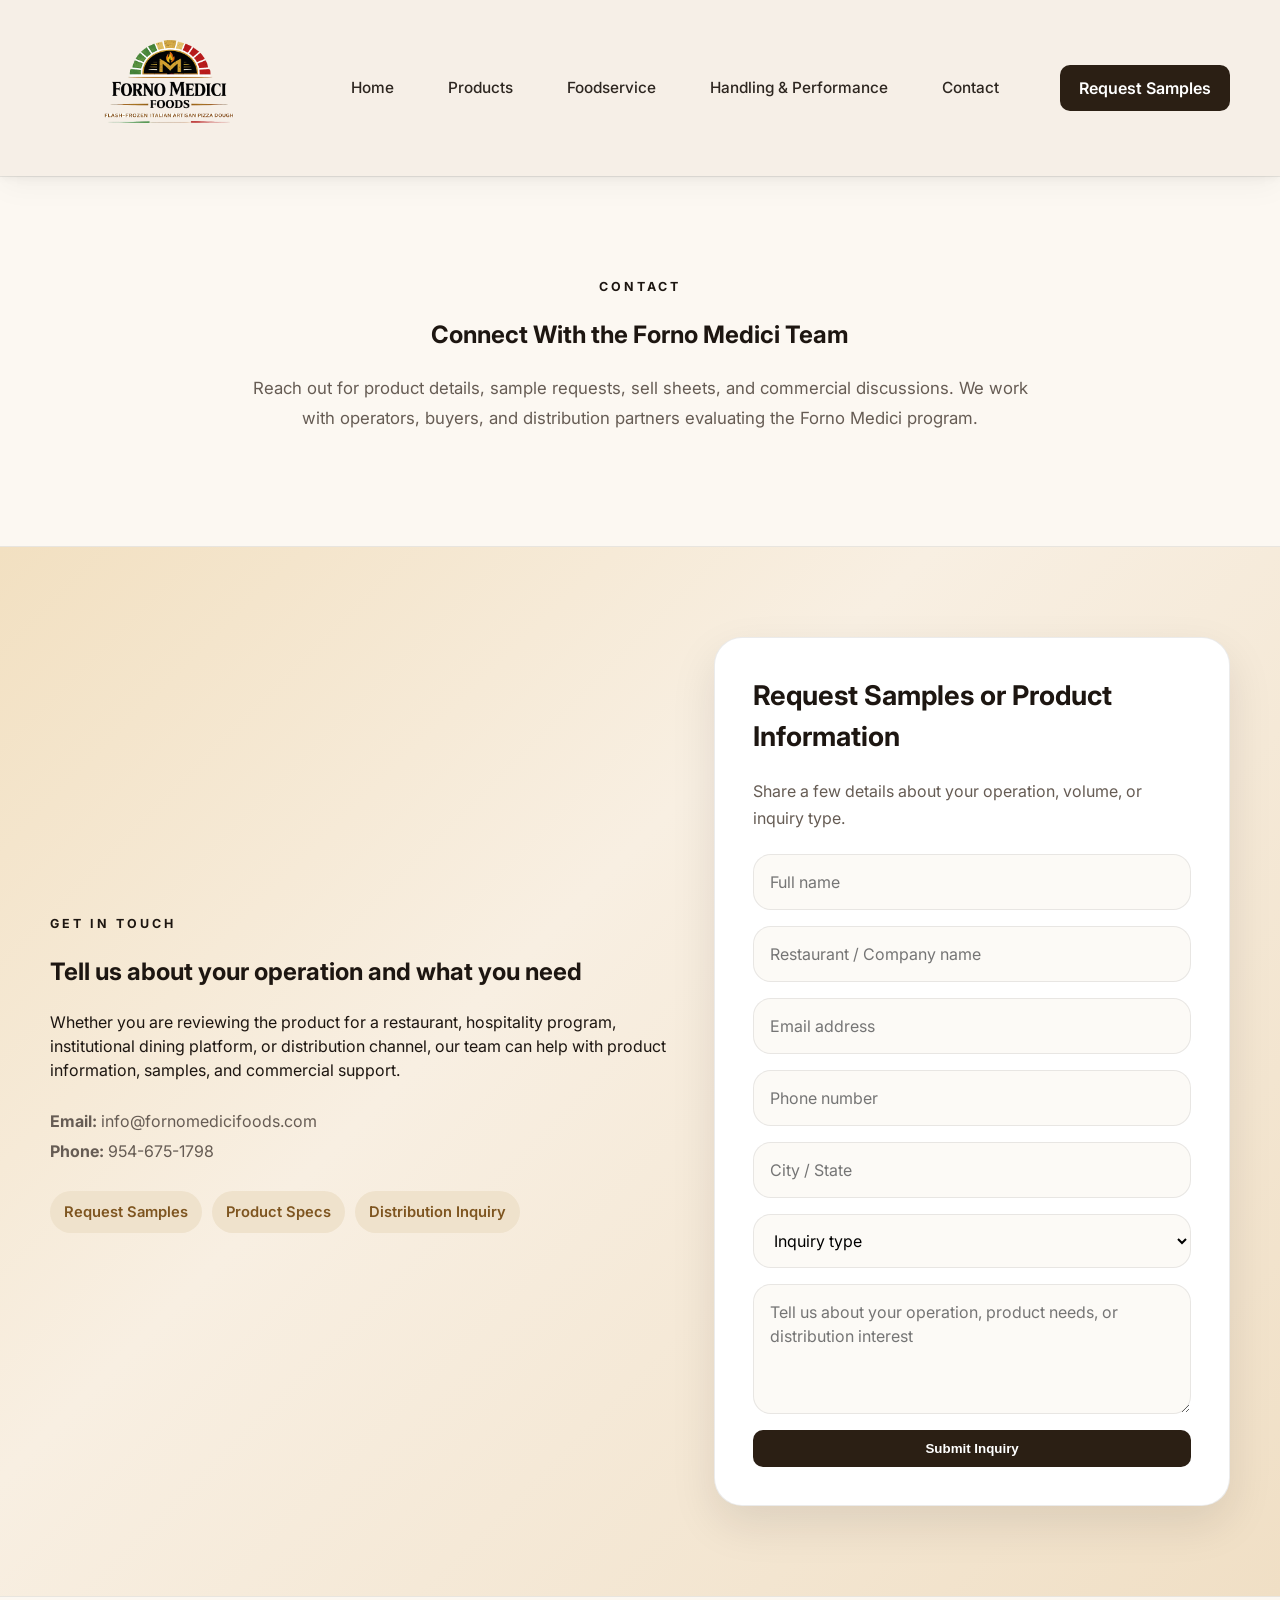
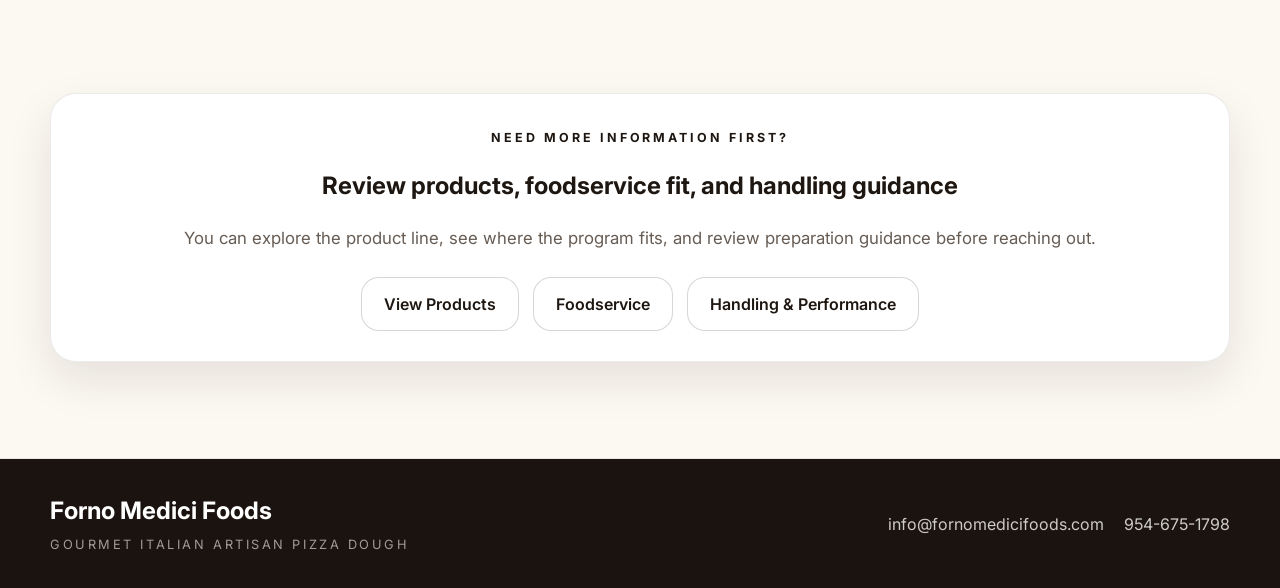
==== contact.html @ 98c20c0f "Update contact.html" ====
<!doctype html>
<html lang="en">
<head>
  <meta charset="UTF-8" />
  <meta name="viewport" content="width=device-width, initial-scale=1.0" />

  <title>Contact | Forno Medici Foods</title>

  <meta
    name="description"
    content="Contact Forno Medici Foods to request samples, product specifications, distribution information, and foodservice sales support."
  />

  <link rel="canonical" href="https://www.fornomedicifoods.com/contact.html" />

  <meta property="og:title" content="Contact | Forno Medici Foods" />
  <meta property="og:description" content="Request samples, specs, or distribution information from Forno Medici Foods." />
  <meta property="og:type" content="website" />
  <meta property="og:url" content="https://www.fornomedicifoods.com/contact.html" />
  <meta property="og:image" content="https://www.fornomedicifoods.com/IMG_1977.jpg" />

  <meta name="twitter:card" content="summary_large_image" />
  <meta name="twitter:title" content="Contact | Forno Medici Foods" />
  <meta name="twitter:description" content="Request samples, specs, or distribution information from Forno Medici Foods." />
  <meta name="twitter:image" content="https://www.fornomedicifoods.com/IMG_1977.jpg" />

  <link rel="icon" href="/favicon.ico" sizes="any">
  <link rel="icon" type="image/png" sizes="32x32" href="/favicon-32x32.png">
  <link rel="apple-touch-icon" href="/apple-touch-icon.png">

  <link rel="preconnect" href="https://fonts.googleapis.com">
  <link rel="preconnect" href="https://fonts.gstatic.com" crossorigin>
  <link
    href="https://fonts.googleapis.com/css2?family=Inter:wght@400;500;600;700;800&display=swap"
    rel="stylesheet"
  >
  <link rel="stylesheet" href="styles.css" />
</head>
<body>
  <header class="site-header">
    <div class="container nav-wrap">
      <a href="index.html" class="brand">
        <img src="Forno-Medici-NewLogo.png" alt="Forno Medici Foods Logo" class="brand-logo-large" />
      </a>

<nav class="nav-links">
  <a href="index.html">Home</a>
  <a href="products.html">Products</a>
  <a href="foodservice.html">Foodservice</a>
  <a href="handling-performance.html">Handling &amp; Performance</a>
  <a href="contact.html" class="active">Contact</a>
</nav>

      <a class="btn btn-dark btn-small" href="contact.html">Request Samples</a>
    </div>
  </header>

  <main>
    <section class="section light-section">
      <div class="container section-heading center">
        <div class="eyebrow">Contact</div>
        <h1>Connect With the Forno Medici Team</h1>
        <p>
          Reach out for product details, sample requests, sell sheets, and commercial discussions.
          We work with operators, buyers, and distribution partners evaluating the Forno Medici program.
        </p>
      </div>
    </section>

    <section class="section contact-section">
      <div class="container contact-layout">
        <div>
          <div class="eyebrow">Get In Touch</div>
          <h2>Tell us about your operation and what you need</h2>
          <p>
            Whether you are reviewing the product for a restaurant, hospitality program,
            institutional dining platform, or distribution channel, our team can help
            with product information, samples, and commercial support.
          </p>

          <ul class="contact-list">
            <li><strong>Email:</strong> info@fornomedicifoods.com</li>
            <li><strong>Phone:</strong> 954-675-1798</li>
          </ul>

          <div class="badge-row">
            <span class="badge-pill">Request Samples</span>
            <span class="badge-pill">Product Specs</span>
            <span class="badge-pill">Distribution Inquiry</span>
          </div>
        </div>

        <form class="contact-card" action="https://formspree.io/f/xojkwklw" method="POST">
          <input type="hidden" name="_next" value="https://www.fornomedicifoods.com/thank-you.html">

          <h3>Request Samples or Product Information</h3>
          <p class="form-helper">Share a few details about your operation, volume, or inquiry type.</p>

          <input type="text" name="name" placeholder="Full name" required>
          <input type="text" name="company" placeholder="Restaurant / Company name">
          <input type="email" name="email" placeholder="Email address" required>
          <input type="tel" name="phone" placeholder="Phone number">
          <input type="text" name="location" placeholder="City / State">

          <select name="inquiry_type">
            <option value="">Inquiry type</option>
            <option>Request Samples</option>
            <option>Product Specs</option>
            <option>Distribution Inquiry</option>
            <option>General Sales Inquiry</option>
          </select>

          <textarea name="message" placeholder="Tell us about your operation, product needs, or distribution interest"></textarea>
          <button class="btn btn-dark" type="submit">Submit Inquiry</button>
        </form>
      </div>
    </section>

    <section class="section light-section">
      <div class="container">
        <div class="card" style="text-align:center;">
          <div class="eyebrow">Need More Information First?</div>
          <h2>Review products, foodservice fit, and handling guidance</h2>
          <p class="lead">
            You can explore the product line, see where the program fits,
            and review preparation guidance before reaching out.
          </p>
          <div class="hero-actions" style="justify-content:center; margin-top:24px;">
            <a href="products.html" class="btn btn-outline-dark">View Products</a>
            <a href="foodservice.html" class="btn btn-outline-dark">Foodservice</a>
            <a href="handling-performance.html" class="btn btn-outline-dark">Handling &amp; Performance</a>
          </div>
        </div>
      </div>
    </section>
  </main>

  <footer class="site-footer">
    <div class="container footer-wrap">
      <div>
        <div class="footer-title">Forno Medici Foods</div>
        <div class="footer-sub">Gourmet Italian Artisan Pizza Dough</div>
      </div>

      <div class="footer-links">
        <a href="mailto:info@fornomedicifoods.com">info@fornomedicifoods.com</a>
        <a href="tel:9546751798">954-675-1798</a>
      </div>
    </div>
  </footer>

  <script src="script.js"></script>
</body>
</html>
---- styles.css ----
:root {
  --bg: #f7f1e8;
  --paper: #fcf8f2;
  --text: #1d1611;
  --muted: #665c54;
  --gold: #d8b06c;
  --gold-dark: #9c6d2c;
  --dark: #221710;
  --line: rgba(0, 0, 0, 0.08);
  --white: #fff;
  --shadow: 0 18px 45px rgba(34, 23, 16, 0.1);
  --radius: 24px;
}

* {
  box-sizing: border-box;
}

html {
  scroll-behavior: smooth;
}

body {
  margin: 0;
  font-family: Inter, system-ui, -apple-system, BlinkMacSystemFont, "Segoe UI", sans-serif;
  color: var(--text);
  background: var(--bg);
  line-height: 1.5;
}

a {
  color: inherit;
  text-decoration: none;
}

img,
video {
  max-width: 100%;
  display: block;
}

.container {
  width: min(1180px, calc(100% - 32px));
  margin: 0 auto;
}

/* Header */

.site-header {
  position: sticky;
  top: 0;
  z-index: 1000;
  background: #f6efe7;
  box-shadow: 0 2px 10px rgba(0, 0, 0, 0.06), 0 10px 30px rgba(0, 0, 0, 0.04);
  backdrop-filter: blur(6px);
}

.nav-wrap {
  display: flex;
  align-items: center;
  justify-content: space-between;
  gap: 24px;
  padding: 8px 0;
  min-height: 74px;
}

.brand {
  display: flex;
  align-items: center;
  flex-shrink: 0;
}

.brand-logo-large {
  height: 160px !important;
  width: auto !important;
  display: block;
  max-width: none !important;
}

.nav-links {
  display: flex;
  align-items: center;
  gap: 18px;
  font-size: 0.96rem;
  color: #3f3832;
}

.nav-links a {
  font-weight: 500;
  color: #2d2620;
  margin: 0 18px;
  position: relative;
}

.nav-links a::after {
  content: "";
  position: absolute;
  left: 0;
  bottom: -6px;
  width: 0%;
  height: 2px;
  background: #c8a46a;
  transition: width 0.3s ease;
}

.nav-links a:hover::after {
  width: 100%;
}

/* Buttons */

.btn {
  display: inline-flex;
  align-items: center;
  justify-content: center;
  gap: 8px;
  border-radius: 18px;
  padding: 14px 22px;
  font-weight: 600;
  border: 1px solid transparent;
  cursor: pointer;
  transition: 0.25s ease;
}

.btn-small {
  padding: 11px 16px;
}

.btn-gold {
  background: var(--gold);
  color: #111;
}

.btn-gold:hover {
  background: #cda35c;
}

.btn-dark {
  background: #2b1f14;
  color: #fff;
  padding: 10px 18px;
  border-radius: 10px;
  font-weight: 600;
  transition: all 0.25s ease;
}

.btn-dark:hover {
  background: #3a2a1d;
  transform: translateY(-2px);
}

.btn-outline-dark {
  border: 1px solid rgba(0, 0, 0, 0.16);
  background: rgba(255, 255, 255, 0.65);
  color: var(--text);
}

.btn-outline-dark:hover {
  background: rgba(0, 0, 0, 0.04);
}

/* Typography */

.eyebrow {
  display: inline-block;
  font-size: 0.78rem;
  font-weight: 700;
  letter-spacing: 0.24em;
  text-transform: uppercase;
}

.hero .eyebrow.accent {
  color: #f0c878;
}

.eyebrow-light {
  color: #e7c37c;
}

/* Hero */

.hero {
  position: relative;
  overflow: hidden;
  background: linear-gradient(135deg, #f6efe4 0%, #fbf7f0 45%, #efe2cf 100%);
  padding: 52px 0 82px;
}

.hero-bg-wrap {
  position: absolute;
  inset: 0;
  overflow: hidden;
}

.hero-bg {
  width: 100%;
  height: 100%;
  object-fit: cover;
  filter: brightness(0.85) contrast(1.05);
}

.hero-overlay {
  position: absolute;
  inset: 0;
  background: linear-gradient(
    90deg,
    rgba(22, 15, 10, 0.62) 0%,
    rgba(22, 15, 10, 0.42) 34%,
    rgba(22, 15, 10, 0.14) 68%,
    rgba(22, 15, 10, 0) 100%
  );
}

.luxury-hero {
  position: relative;
  z-index: 2;
  display: grid;
  grid-template-columns: 1fr 0.95fr;
  gap: 32px;
  align-items: center;
}

.hero-copy {
  max-width: 760px;
  background: rgba(255, 255, 255, 0.1);
  padding: 30px;
  border-radius: 28px;
  backdrop-filter: blur(8px);
}

.hero-copy h1 {
  margin: 12px 0 0;
  font-size: clamp(52px, 6vw, 78px);
  line-height: 0.96;
  letter-spacing: -0.03em;
  color: #ffffff;
  text-shadow: 0 2px 10px rgba(0, 0, 0, 0.22);
}

.hero-copy p {
  margin-top: 20px;
  max-width: 720px;
  font-size: 18px;
  color: rgba(255, 255, 255, 0.92);
  line-height: 1.8;
  text-shadow: 0 1px 8px rgba(0, 0, 0, 0.18);
}

.hero-support {
  margin-top: 14px;
  font-size: 16px;
  font-weight: 600;
  color: rgba(255, 255, 255, 0.92);
}

.hero-actions {
  display: flex;
  gap: 14px;
  flex-wrap: wrap;
  margin-top: 26px;
}

.hero-stats {
  margin-top: 26px;
  display: grid;
  gap: 14px;
  grid-template-columns: repeat(2, minmax(0, 1fr));
}

.stat-card {
  background: rgba(255, 255, 255, 0.72);
  border: 1px solid rgba(0, 0, 0, 0.08);
  border-radius: 20px;
  padding: 16px 18px;
  box-shadow: 0 10px 24px rgba(34, 23, 16, 0.06);
}

.stat-card strong {
  display: block;
  font-size: 1rem;
}

.stat-card span {
  display: block;
  color: var(--muted);
  margin-top: 4px;
  font-size: 0.92rem;
}

.trust-strip {
  display: flex;
  flex-wrap: wrap;
  gap: 10px 16px;
  margin-top: 26px;
  color: #fff;
  font-size: 13px;
  font-weight: 600;
  letter-spacing: 0.04em;
}

.trust-strip span:first-child {
  color: #f0c878;
}

.hero-side-stack {
  display: grid;
  gap: 16px;
}

.hero-side-bottom {
  display: grid;
  grid-template-columns: 1fr 1fr;
  gap: 16px;
}

.side-tall {
  height: 360px;
}

.side-small {
  height: 210px;
}

/* Section spacing */

.section {
  padding: 96px 0;
}

.light-section {
  background: var(--paper);
  border-block: 1px solid var(--line);
}

.section-heading h2 {
  font-size: clamp(2rem, 4vw, 3rem);
  margin: 12px 0 0;
}

.section-heading p,
.lead {
  color: var(--muted);
  font-size: 1.05rem;
  line-height: 1.8;
}

.section-heading.center {
  text-align: center;
  max-width: 800px;
  margin: 0 auto 8px;
}

.light-text h2,
.light-text p {
  color: #fff;
}

.dough-feature-strip,
.brand-story,
.distributor-section,
.contact-section {
  padding: 90px 0;
}

/* Cards / image shells */

.photo-card {
  width: 100%;
  overflow: hidden;
  border-radius: 24px;
  box-shadow: 0 15px 40px rgba(0, 0, 0, 0.12);
  background: #fff;
}

.photo-card img {
  width: 100%;
  height: 100%;
  object-fit: cover;
  transition: transform 0.6s ease;
}

.photo-card:hover img {
  transform: scale(1.05);
}

/* Feature strip */

.dough-feature-strip {
  background: #fcf8f2;
  border-top: 1px solid rgba(36, 29, 24, 0.08);
  border-bottom: 1px solid rgba(36, 29, 24, 0.08);
}

.dough-feature-grid {
  display: grid;
  grid-template-columns: 0.95fr 1.05fr;
  gap: 32px;
  align-items: center;
}

.dough-feature-image {
  height: 340px;
}

.dough-feature-copy h2 {
  margin: 10px 0 0;
  font-size: clamp(38px, 5vw, 56px);
}

.dough-feature-copy p {
  margin-top: 16px;
  font-size: 18px;
  color: #6b6159;
  max-width: 700px;
  line-height: 1.8;
}

.tag-row {
  display: flex;
  gap: 10px;
  flex-wrap: wrap;
  margin-top: 22px;
}

.tag-row span,
.badge-pill {
  background: #efe2cc;
  color: #7e5520;
  padding: 10px 14px;
  border-radius: 999px;
  font-size: 0.92rem;
  font-weight: 600;
}

/* Video */

.video-card {
  overflow: hidden;
}

.feature-video {
  width: 100%;
  height: 100%;
  display: block;
  object-fit: cover;
  border-radius: 28px;
  background: #000;
}

/* Story */

.brand-story {
  background: #fcf8f2;
}

.story-grid {
  display: grid;
  grid-template-columns: 1fr 1fr;
  gap: 40px;
  align-items: center;
}

.story-text h2 {
  margin: 12px 0 0;
  font-size: clamp(2rem, 4vw, 3rem);
}

.story-text p {
  margin-top: 16px;
  color: var(--muted);
  line-height: 1.85;
}

.story-images {
  display: grid;
  gap: 18px;
}

.story-images img {
  border-radius: 20px;
  box-shadow: var(--shadow);
  width: 100%;
  min-height: 260px;
  object-fit: cover;
}

/* Generic cards */

.card {
  background: #fff;
  border: 1px solid var(--line);
  border-radius: 26px;
  padding: 30px;
  box-shadow: var(--shadow);
  transition: transform 0.25s ease, box-shadow 0.25s ease;
}

.card:hover {
  transform: translateY(-4px);
  box-shadow: 0 24px 55px rgba(34, 23, 16, 0.12);
}

.card h3 {
  margin: 0;
  font-size: 1.3rem;
  line-height: 1.2;
}

.card p {
  margin: 14px 0 0;
  color: var(--muted);
  line-height: 1.75;
}

.switch-grid,
.baking-grid {
  display: grid;
  gap: 22px;
  margin-top: 38px;
  grid-template-columns: repeat(4, minmax(0, 1fr));
}

/* Product */

.product-layout,
.contact-layout,
.distributor-grid {
  display: grid;
  gap: 34px;
  grid-template-columns: 1.1fr 0.9fr;
  align-items: center;
}

.check-grid {
  display: grid;
  gap: 14px;
  grid-template-columns: repeat(2, minmax(0, 1fr));
  margin-top: 28px;
}

.check-item {
  background: #fff;
  border: 1px solid var(--line);
  border-radius: 18px;
  padding: 16px 18px;
  box-shadow: 0 10px 25px rgba(34, 23, 16, 0.06);
}

.image-stack {
  display: grid;
  gap: 18px;
}

.wrapped-stack {
  display: grid;
  gap: 18px;
}

.wrapped-stack img {
  width: 100%;
  border-radius: 24px;
  box-shadow: var(--shadow);
  object-fit: cover;
  background: #fff;
}

.wrapped-stack img:first-child {
  min-height: 240px;
}

.wrapped-stack img:last-child {
  min-height: 300px;
}

/* Gallery */

.dough-gallery {
  background: #fcf8f2;
}

.dough-grid {
  margin-top: 40px;
  display: grid;
  grid-template-columns: repeat(3, 1fr);
  gap: 26px;
}

.dough-grid img {
  width: 100%;
  height: 280px;
  object-fit: cover;
  border-radius: 22px;
  display: block;
  box-shadow: 0 18px 40px rgba(0, 0, 0, 0.12);
  transition: transform 0.3s ease;
}

.dough-grid img:hover {
  transform: scale(1.035);
}

.pizza-oven-photo {
  width: 100%;
  height: 280px !important;
  margin: 0;
  display: block;
  border-radius: 22px;
  box-shadow: 0 20px 50px rgba(0, 0, 0, 0.15);
}

/* Distributor */

.distributor-section {
  background: #f7f1e8;
}

.distributor-grid img {
  border-radius: 28px;
  box-shadow: var(--shadow);
  min-height: 320px;
  object-fit: cover;
  width: 100%;
}

.benefits {
  margin-top: 20px;
  color: var(--muted);
  line-height: 1.8;
}

.benefits li {
  margin-bottom: 8px;
}

.button-row {
  display: flex;
  gap: 14px;
  flex-wrap: wrap;
  margin-top: 20px;
}

.distributor-note {
  margin-top: 18px;
  color: var(--muted);
  font-weight: 600;
}

.distributor-subline {
  margin-top: 14px;
  color: var(--muted);
  font-weight: 600;
  line-height: 1.7;
}

/* Case info */

.two-panel {
  display: grid;
  grid-template-columns: 0.95fr 1.05fr;
  border: 1px solid var(--line);
  border-radius: 30px;
  overflow: hidden;
  box-shadow: var(--shadow);
  background: #fff;
}

.serve-panel {
  background: linear-gradient(160deg, #f8efe2 0%, #efe0ca 100%);
  padding: 40px;
}

.serve-panel h2,
.case-panel h2 {
  margin: 12px 0 0;
  font-size: 2rem;
}

.serve-panel p {
  color: var(--muted);
  line-height: 1.8;
}

.pill-grid {
  display: grid;
  grid-template-columns: repeat(2, minmax(0, 1fr));
  gap: 12px;
  margin-top: 26px;
}

.pill-grid span {
  background: rgba(255, 255, 255, 0.88);
  border: 1px solid var(--line);
  border-radius: 16px;
  padding: 14px 16px;
  font-weight: 600;
}

.case-panel {
  background: #fff;
}

.case-panel .eyebrow {
  display: block;
  background: var(--dark);
  color: #e7c37c;
  padding: 22px 32px 0;
}

.case-panel h2 {
  padding: 0 32px;
}

.table-wrap {
  overflow-x: auto;
}

table {
  width: 100%;
  border-collapse: collapse;
}

thead {
  background: var(--paper);
  text-transform: uppercase;
  letter-spacing: 0.12em;
  font-size: 0.78rem;
  color: #6f655d;
}

th,
td {
  padding: 16px 18px;
  border-top: 1px solid var(--line);
  text-align: left;
}

tbody td:first-child {
  font-weight: 700;
}

/* Accordions */

.accordion-group {
  margin-top: 34px;
  display: grid;
  gap: 16px;
}

.accordion-item {
  background: #fff;
  border: 1px solid var(--line);
  border-radius: 22px;
  overflow: hidden;
  box-shadow: var(--shadow);
  transition: box-shadow 0.25s ease, transform 0.25s ease, border-color 0.25s ease;
}

.accordion-item:hover {
  box-shadow: 0 24px 55px rgba(34, 23, 16, 0.12);
  transform: translateY(-2px);
}

.accordion-item.active {
  border-color: rgba(200, 164, 106, 0.35);
  box-shadow: 0 24px 55px rgba(34, 23, 16, 0.12);
}

.accordion-toggle {
  width: 100%;
  background: #fff;
  border: none;
  padding: 22px 24px;
  text-align: left;
  font: inherit;
  font-weight: 700;
  font-size: 1.02rem;
  color: var(--text);
  cursor: pointer;
  position: relative;
}

.accordion-toggle::after {
  content: "›";
  position: absolute;
  right: 24px;
  top: 50%;
  transform: translateY(-50%) rotate(90deg);
  font-size: 28px;
  font-weight: 400;
  color: var(--gold-dark);
  transition: transform 0.25s ease, color 0.25s ease;
}

.accordion-item.active .accordion-toggle::after {
  transform: translateY(-50%) rotate(-90deg);
  color: #7e5520;
}

.accordion-content {
  max-height: 0;
  overflow: hidden;
  transition: max-height 0.35s ease, padding 0.35s ease;
  padding: 0 24px;
}

.accordion-item.active .accordion-content {
  max-height: 500px;
  padding: 0 24px 22px;
}

.accordion-content p,
.accordion-content li {
  color: var(--muted);
  line-height: 1.8;
}

.accordion-content strong {
  color: var(--text);
}

.steps-list {
  color: var(--muted);
  padding-left: 20px;
  line-height: 1.9;
}

.badge-row {
  display: flex;
  gap: 10px;
  flex-wrap: wrap;
  margin-top: 24px;
}

/* Process */

.process-dark {
  background: linear-gradient(180deg, #221710 0%, #2b1a12 100%);
  color: #fff;
  border-block: 1px solid rgba(255, 255, 255, 0.06);
}

.process-strip {
  display: grid;
  grid-template-columns: repeat(5, minmax(0, 1fr));
  gap: 16px;
  margin-top: 36px;
}

.process-pill {
  border-radius: 20px;
  padding: 18px;
  text-align: center;
  background: rgba(255, 255, 255, 0.06);
  border: 1px solid rgba(255, 255, 255, 0.08);
  color: rgba(255, 255, 255, 0.72);
  font-size: 0.8rem;
  letter-spacing: 0.18em;
  text-transform: uppercase;
}

.process-pill span {
  display: block;
  margin-top: 8px;
  color: #fff;
  font-size: 1rem;
  letter-spacing: 0;
  font-weight: 700;
  text-transform: none;
}

/* Contact */

.contact-section {
  background: linear-gradient(135deg, #f2e0c1 0%, #f8efe2 40%, #f0dfc5 100%);
}

.contact-card {
  background: #fff;
  border: 1px solid var(--line);
  border-radius: 28px;
  padding: 38px;
  box-shadow: var(--shadow);
  display: grid;
  gap: 16px;
}

.contact-card h3 {
  margin: 0 0 6px;
  font-size: 1.7rem;
}

.form-helper {
  margin: -2px 0 6px;
  color: var(--muted);
  line-height: 1.7;
}

.contact-card input,
.contact-card textarea,
.contact-card select {
  width: 100%;
  border: 1px solid var(--line);
  border-radius: 18px;
  padding: 15px 16px;
  font: inherit;
  background: #fcfaf6;
  transition: border-color 0.2s ease, box-shadow 0.2s ease;
}

.contact-card input:focus,
.contact-card textarea:focus,
.contact-card select:focus {
  outline: none;
  border-color: #c8a46a;
  box-shadow: 0 0 0 3px rgba(200, 164, 106, 0.16);
}

.contact-card textarea {
  min-height: 130px;
  resize: vertical;
}

.contact-list {
  list-style: none;
  padding: 0;
  margin: 24px 0 0;
  color: var(--muted);
  line-height: 1.9;
}

/* Footer */

.site-footer {
  background: #1b130f;
  color: #fff;
  padding: 34px 0;
}

.footer-wrap {
  display: flex;
  align-items: center;
  justify-content: space-between;
  gap: 20px;
}

.footer-title {
  font-size: 1.5rem;
  font-weight: 700;
}

.footer-sub {
  margin-top: 6px;
  font-size: 0.8rem;
  letter-spacing: 0.2em;
  text-transform: uppercase;
  color: rgba(255, 255, 255, 0.58);
}

.footer-links {
  display: flex;
  gap: 20px;
  color: rgba(255, 255, 255, 0.78);
}

.footer-links a:hover {
  color: #fff;
}

/* Reveal */

.reveal {
  opacity: 0;
  transform: translateY(40px);
  transition: all 0.8s ease;
}

.reveal.active {
  opacity: 1;
  transform: translateY(0);
}

/* Responsive */

@media (max-width: 1080px) {
  .switch-grid {
    grid-template-columns: repeat(2, minmax(0, 1fr));
  }

  .luxury-hero,
  .dough-feature-grid,
  .story-grid,
  .product-layout,
  .distributor-grid,
  .contact-layout,
  .two-panel {
    grid-template-columns: 1fr;
  }

  .process-strip {
    grid-template-columns: repeat(2, minmax(0, 1fr));
  }

  .hero-side-stack {
    margin-top: 8px;
  }
}

@media (max-width: 760px) {
  .nav-links,
  .btn-small {
    display: none;
  }

  .section {
    padding: 64px 0;
  }

  .hero {
    padding: 24px 0 48px;
  }

  .hero-copy {
    padding: 20px;
  }

  .hero-copy h1 {
    font-size: 38px;
    line-height: 1.02;
  }

  .hero-copy p,
  .hero-support {
    font-size: 16px;
    line-height: 1.7;
  }

  .hero-actions {
    flex-direction: column;
    align-items: stretch;
  }

  .hero-actions .btn {
    width: 100%;
  }

  .hero-side-bottom,
  .dough-grid,
  .switch-grid,
  .check-grid,
  .pill-grid,
  .process-strip {
    grid-template-columns: 1fr;
  }

  .side-tall,
  .side-small,
  .dough-feature-image {
    height: 240px;
  }

  .brand-logo-large {
    height: 72px !important;
  }

  .nav-wrap {
    min-height: 64px;
    padding: 6px 0;
  }

  .footer-wrap {
    flex-direction: column;
    align-items: flex-start;
  }

  .contact-card {
    padding: 24px;
  }
}

  .btn {
    width: auto;
  }
}
.video-card {
  overflow: hidden;
}

.feature-video {
  width: 100%;
  height: 100%;
  display: block;
  object-fit: cover;
  border-radius: 28px;
  background: #000;
}
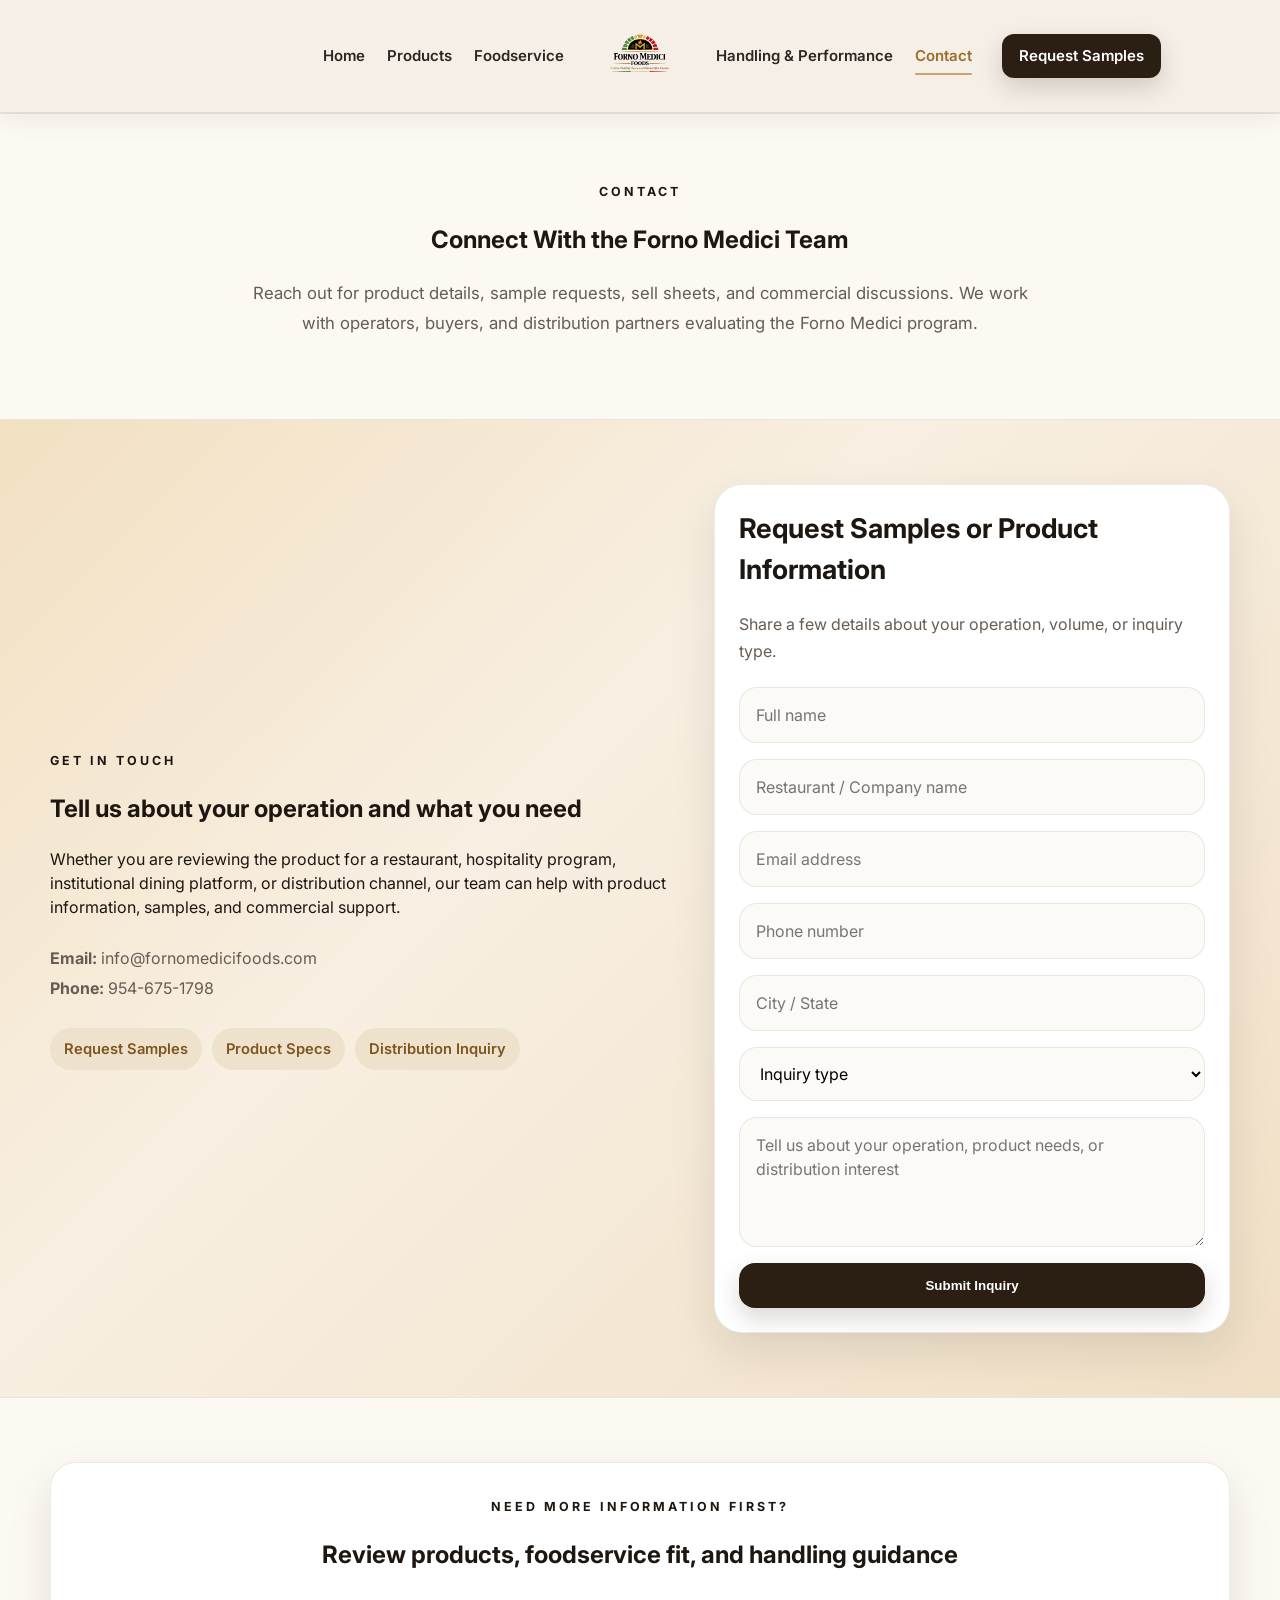
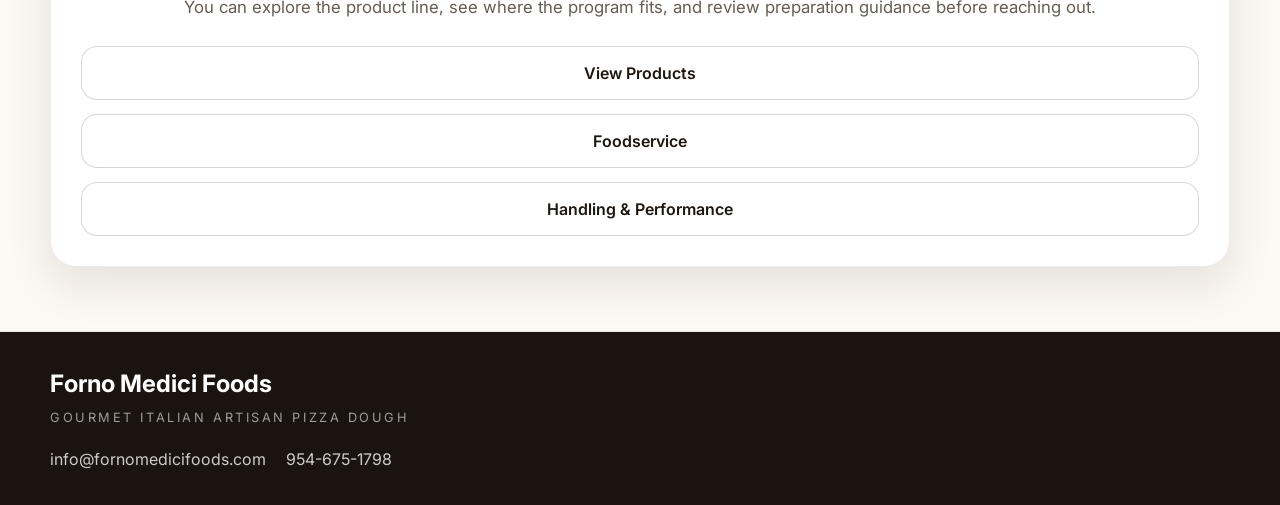
==== commit 1d7fe3e9: "Update contact.html" ====
--- a/contact.html
+++ b/contact.html
@@ -37,23 +37,48 @@
   <link rel="stylesheet" href="styles.css" />
 </head>
 <body>
-  <header class="site-header">
-    <div class="container nav-wrap">
-      <a href="index.html" class="brand">
-        <img src="Forno-Medici-NewLogo.png" alt="Forno Medici Foods Logo" class="brand-logo-large" />
-      </a>
+<header class="site-header">
+  <div class="container nav-wrap nav-centered">
+    <nav class="nav-links nav-left desktop-nav" aria-label="Primary left navigation">
+      <a href="index.html">Home</a>
+      <a href="products.html">Products</a>
+      <a href="foodservice.html">Foodservice</a>
+    </nav>
 
-<nav class="nav-links">
-  <a href="index.html">Home</a>
-  <a href="products.html">Products</a>
-  <a href="foodservice.html">Foodservice</a>
-  <a href="handling-performance.html">Handling &amp; Performance</a>
-  <a href="contact.html" class="active">Contact</a>
-</nav>
+    <a href="index.html" class="brand brand-center">
+      <img src="Forno-Medici-NewLogo.png" alt="Forno Medici Foods Logo" class="brand-logo-large" />
+    </a>
 
-      <a class="btn btn-dark btn-small" href="contact.html">Request Samples</a>
-    </div>
-  </header>
+    <nav class="nav-links nav-right desktop-nav" aria-label="Primary right navigation">
+      <a href="handling-performance.html">Handling &amp; Performance</a>
+      <a href="contact.html" class="active">Contact</a>
+      <a class="btn btn-dark btn-small nav-cta" href="contact.html">Request Samples</a>
+    </nav>
+
+    <button
+      class="mobile-menu-toggle"
+      type="button"
+      aria-label="Open menu"
+      aria-expanded="false"
+      aria-controls="mobile-menu"
+    >
+      <span></span>
+      <span></span>
+      <span></span>
+    </button>
+  </div>
+
+  <div class="mobile-menu" id="mobile-menu">
+    <nav class="mobile-menu-links" aria-label="Mobile navigation">
+      <a href="index.html">Home</a>
+      <a href="products.html">Products</a>
+      <a href="foodservice.html">Foodservice</a>
+      <a href="handling-performance.html">Handling &amp; Performance</a>
+      <a href="contact.html" class="active">Contact</a>
+      <a class="btn btn-dark mobile-cta" href="contact.html">Request Samples</a>
+    </nav>
+  </div>
+</header>
 
   <main>
     <section class="section light-section">
--- a/styles.css
+++ b/styles.css
@@ -7,12 +7,14 @@
   --gold-dark: #9c6d2c;
   --dark: #221710;
   --line: rgba(0, 0, 0, 0.08);
-  --white: #fff;
+  --white: #ffffff;
   --shadow: 0 18px 45px rgba(34, 23, 16, 0.1);
   --radius: 24px;
 }
 
-* {
+*,
+*::before,
+*::after {
   box-sizing: border-box;
 }
 
@@ -46,22 +48,26 @@
 
 /* Header */
 
+/* Header */
+
 .site-header {
   position: sticky;
   top: 0;
   z-index: 1000;
-  background: #f6efe7;
-  box-shadow: 0 2px 10px rgba(0, 0, 0, 0.06), 0 10px 30px rgba(0, 0, 0, 0.04);
-  backdrop-filter: blur(6px);
-}
-
-.nav-wrap {
-  display: flex;
+  background: rgba(246, 239, 231, 0.97);
+  border-bottom: 1px solid var(--line);
+  box-shadow: 0 8px 24px rgba(0, 0, 0, 0.06);
+  backdrop-filter: blur(8px);
+}
+
+.nav-wrap.nav-centered {
+  display: grid;
+  grid-template-columns: 1fr auto 1fr;
   align-items: center;
-  justify-content: space-between;
-  gap: 24px;
-  padding: 8px 0;
-  min-height: 74px;
+  gap: 22px;
+  min-height: 112px;
+  padding: 12px 0;
+  position: relative;
 }
 
 .brand {
@@ -70,41 +76,153 @@
   flex-shrink: 0;
 }
 
+.brand.brand-center {
+  justify-content: center;
+}
+
 .brand-logo-large {
-  height: 160px !important;
-  width: auto !important;
+  height: 112px;
+  width: auto;
   display: block;
-  max-width: none !important;
+  max-width: none;
 }
 
 .nav-links {
   display: flex;
   align-items: center;
-  gap: 18px;
-  font-size: 0.96rem;
-  color: #3f3832;
+  gap: 22px;
+  min-width: 0;
+}
+
+.nav-left {
+  justify-content: flex-end;
+}
+
+.nav-right {
+  justify-content: flex-start;
 }
 
 .nav-links a {
-  font-weight: 500;
+  position: relative;
+  font-size: 15px;
+  font-weight: 600;
   color: #2d2620;
-  margin: 0 18px;
-  position: relative;
+  transition: color 0.25s ease;
+  white-space: nowrap;
+}
+
+.nav-links a:hover {
+  color: var(--gold-dark);
 }
 
 .nav-links a::after {
   content: "";
   position: absolute;
   left: 0;
-  bottom: -6px;
-  width: 0%;
+  bottom: -8px;
+  width: 0;
   height: 2px;
   background: #c8a46a;
-  transition: width 0.3s ease;
-}
-
-.nav-links a:hover::after {
-  width: 100%;
+  border-radius: 2px;
+  transition: width 0.28s ease;
+}
+
+.nav-links a:hover::after,
+.nav-links a.active::after {
+  width: 100%;
+}
+
+.nav-links a.active {
+  color: var(--gold-dark);
+}
+
+.nav-cta {
+  margin-left: 8px;
+}
+
+.nav-links .btn {
+  color: #fff;
+}
+
+.nav-links .btn:hover {
+  color: #fff;
+}
+
+.nav-links .btn::after {
+  display: none;
+}
+
+.mobile-menu-toggle {
+  display: none;
+  appearance: none;
+  border: 1px solid rgba(0, 0, 0, 0.1);
+  background: #fff;
+  width: 48px;
+  height: 48px;
+  border-radius: 14px;
+  cursor: pointer;
+  padding: 0;
+  align-items: center;
+  justify-content: center;
+  flex-direction: column;
+  gap: 5px;
+  box-shadow: 0 10px 24px rgba(34, 23, 16, 0.08);
+}
+
+.mobile-menu-toggle span {
+  display: block;
+  width: 20px;
+  height: 2px;
+  background: #2b1f14;
+  border-radius: 2px;
+  transition: transform 0.25s ease, opacity 0.25s ease;
+}
+
+.mobile-menu-toggle.active span:nth-child(1) {
+  transform: translateY(7px) rotate(45deg);
+}
+
+.mobile-menu-toggle.active span:nth-child(2) {
+  opacity: 0;
+}
+
+.mobile-menu-toggle.active span:nth-child(3) {
+  transform: translateY(-7px) rotate(-45deg);
+}
+
+.mobile-menu {
+  display: none;
+  border-top: 1px solid var(--line);
+  background: rgba(252, 248, 242, 0.98);
+}
+
+.mobile-menu.open {
+  display: block;
+}
+
+.mobile-menu-links {
+  width: min(1180px, calc(100% - 32px));
+  margin: 0 auto;
+  display: grid;
+  gap: 8px;
+  padding: 16px 0 20px;
+}
+
+.mobile-menu-links a {
+  padding: 12px 4px;
+  font-weight: 600;
+  color: #2d2620;
+  border-bottom: 1px solid rgba(0, 0, 0, 0.06);
+}
+
+.mobile-menu-links a.active {
+  color: var(--gold-dark);
+}
+
+.mobile-menu-links .mobile-cta {
+  margin-top: 8px;
+  width: 100%;
+  border-bottom: none;
 }
 
 /* Buttons */
@@ -114,21 +232,27 @@
   align-items: center;
   justify-content: center;
   gap: 8px;
-  border-radius: 18px;
+  border-radius: 16px;
   padding: 14px 22px;
   font-weight: 600;
   border: 1px solid transparent;
   cursor: pointer;
-  transition: 0.25s ease;
+  transition: background 0.25s ease, color 0.25s ease, border-color 0.25s ease, transform 0.25s ease, box-shadow 0.25s ease;
+}
+
+.btn:hover {
+  transform: translateY(-1px);
 }
 
 .btn-small {
-  padding: 11px 16px;
+  padding: 10px 16px;
+  border-radius: 12px;
 }
 
 .btn-gold {
   background: var(--gold);
   color: #111;
+  box-shadow: 0 10px 24px rgba(216, 176, 108, 0.22);
 }
 
 .btn-gold:hover {
@@ -138,20 +262,16 @@
 .btn-dark {
   background: #2b1f14;
   color: #fff;
-  padding: 10px 18px;
-  border-radius: 10px;
-  font-weight: 600;
-  transition: all 0.25s ease;
+  box-shadow: 0 10px 24px rgba(43, 31, 20, 0.18);
 }
 
 .btn-dark:hover {
   background: #3a2a1d;
-  transform: translateY(-2px);
 }
 
 .btn-outline-dark {
   border: 1px solid rgba(0, 0, 0, 0.16);
-  background: rgba(255, 255, 255, 0.65);
+  background: rgba(255, 255, 255, 0.72);
   color: var(--text);
 }
 
@@ -175,6 +295,13 @@
 
 .eyebrow-light {
   color: #e7c37c;
+}
+
+.lead,
+.section-heading p {
+  color: var(--muted);
+  font-size: 1.05rem;
+  line-height: 1.8;
 }
 
 /* Hero */
@@ -321,7 +448,7 @@
   height: 210px;
 }
 
-/* Section spacing */
+/* Sections */
 
 .section {
   padding: 96px 0;
@@ -330,18 +457,6 @@
 .light-section {
   background: var(--paper);
   border-block: 1px solid var(--line);
-}
-
-.section-heading h2 {
-  font-size: clamp(2rem, 4vw, 3rem);
-  margin: 12px 0 0;
-}
-
-.section-heading p,
-.lead {
-  color: var(--muted);
-  font-size: 1.05rem;
-  line-height: 1.8;
 }
 
 .section-heading.center {
@@ -350,9 +465,9 @@
   margin: 0 auto 8px;
 }
 
-.light-text h2,
-.light-text p {
-  color: #fff;
+.section-heading h2 {
+  font-size: clamp(2rem, 4vw, 3rem);
+  margin: 12px 0 0;
 }
 
 .dough-feature-strip,
@@ -362,7 +477,7 @@
   padding: 90px 0;
 }
 
-/* Cards / image shells */
+/* Cards / image containers */
 
 .photo-card {
   width: 100%;
@@ -520,7 +635,7 @@
   grid-template-columns: repeat(4, minmax(0, 1fr));
 }
 
-/* Product */
+/* Shared layouts */
 
 .product-layout,
 .contact-layout,
@@ -546,12 +661,9 @@
   box-shadow: 0 10px 25px rgba(34, 23, 16, 0.06);
 }
 
-.image-stack {
-  display: grid;
-  gap: 18px;
-}
-
-.wrapped-stack {
+.image-stack,
+.wrapped-stack,
+.story-images {
   display: grid;
   gap: 18px;
 }
@@ -626,6 +738,7 @@
   margin-top: 20px;
   color: var(--muted);
   line-height: 1.8;
+  padding-left: 20px;
 }
 
 .benefits li {
@@ -639,12 +752,7 @@
   margin-top: 20px;
 }
 
-.distributor-note {
-  margin-top: 18px;
-  color: var(--muted);
-  font-weight: 600;
-}
-
+.distributor-note,
 .distributor-subline {
   margin-top: 14px;
   color: var(--muted);
@@ -960,6 +1068,7 @@
   display: flex;
   gap: 20px;
   color: rgba(255, 255, 255, 0.78);
+  flex-wrap: wrap;
 }
 
 .footer-links a:hover {
@@ -980,6 +1089,24 @@
 }
 
 /* Responsive */
+
+@media (max-width: 1240px) {
+  .nav-wrap.nav-centered {
+    gap: 16px;
+  }
+
+  .nav-links {
+    gap: 16px;
+  }
+
+  .nav-links a {
+    font-size: 14px;
+  }
+
+  .brand-logo-large {
+    height: 86px;
+  }
+}
 
 @media (max-width: 1080px) {
   .switch-grid {
@@ -1003,12 +1130,50 @@
   .hero-side-stack {
     margin-top: 8px;
   }
+
+  .nav-wrap.nav-centered {
+    grid-template-columns: 1fr auto;
+    min-height: 96px;
+  }
+
+  .desktop-nav {
+    display: none;
+  }
+
+  .mobile-menu-toggle {
+    display: inline-flex;
+    justify-self: end;
+  }
+
+  .brand.brand-center {
+    justify-content: flex-start;
+  }
+
+  .brand-logo-large {
+    height: 82px;
+  }
+}
+
+@media (max-width: 1240px) {
+  .brand-logo-large {
+    height: 96px;
+  }
+}
+
+@media (max-width: 1080px) {
+  .brand-logo-large {
+    height: 88px;
+  }
 }
 
 @media (max-width: 760px) {
-  .nav-links,
-  .btn-small {
-    display: none;
+  .brand-logo-large {
+    height: 74px;
+  }
+}
+
+  .brand-logo-large {
+    height: 72px;
   }
 
   .section {
@@ -1048,7 +1213,8 @@
   .switch-grid,
   .check-grid,
   .pill-grid,
-  .process-strip {
+  .process-strip,
+  .hero-stats {
     grid-template-columns: 1fr;
   }
 
@@ -1058,15 +1224,6 @@
     height: 240px;
   }
 
-  .brand-logo-large {
-    height: 72px !important;
-  }
-
-  .nav-wrap {
-    min-height: 64px;
-    padding: 6px 0;
-  }
-
   .footer-wrap {
     flex-direction: column;
     align-items: flex-start;
@@ -1076,20 +1233,3 @@
     padding: 24px;
   }
 }
-
-  .btn {
-    width: auto;
-  }
-}
-.video-card {
-  overflow: hidden;
-}
-
-.feature-video {
-  width: 100%;
-  height: 100%;
-  display: block;
-  object-fit: cover;
-  border-radius: 28px;
-  background: #000;
-}
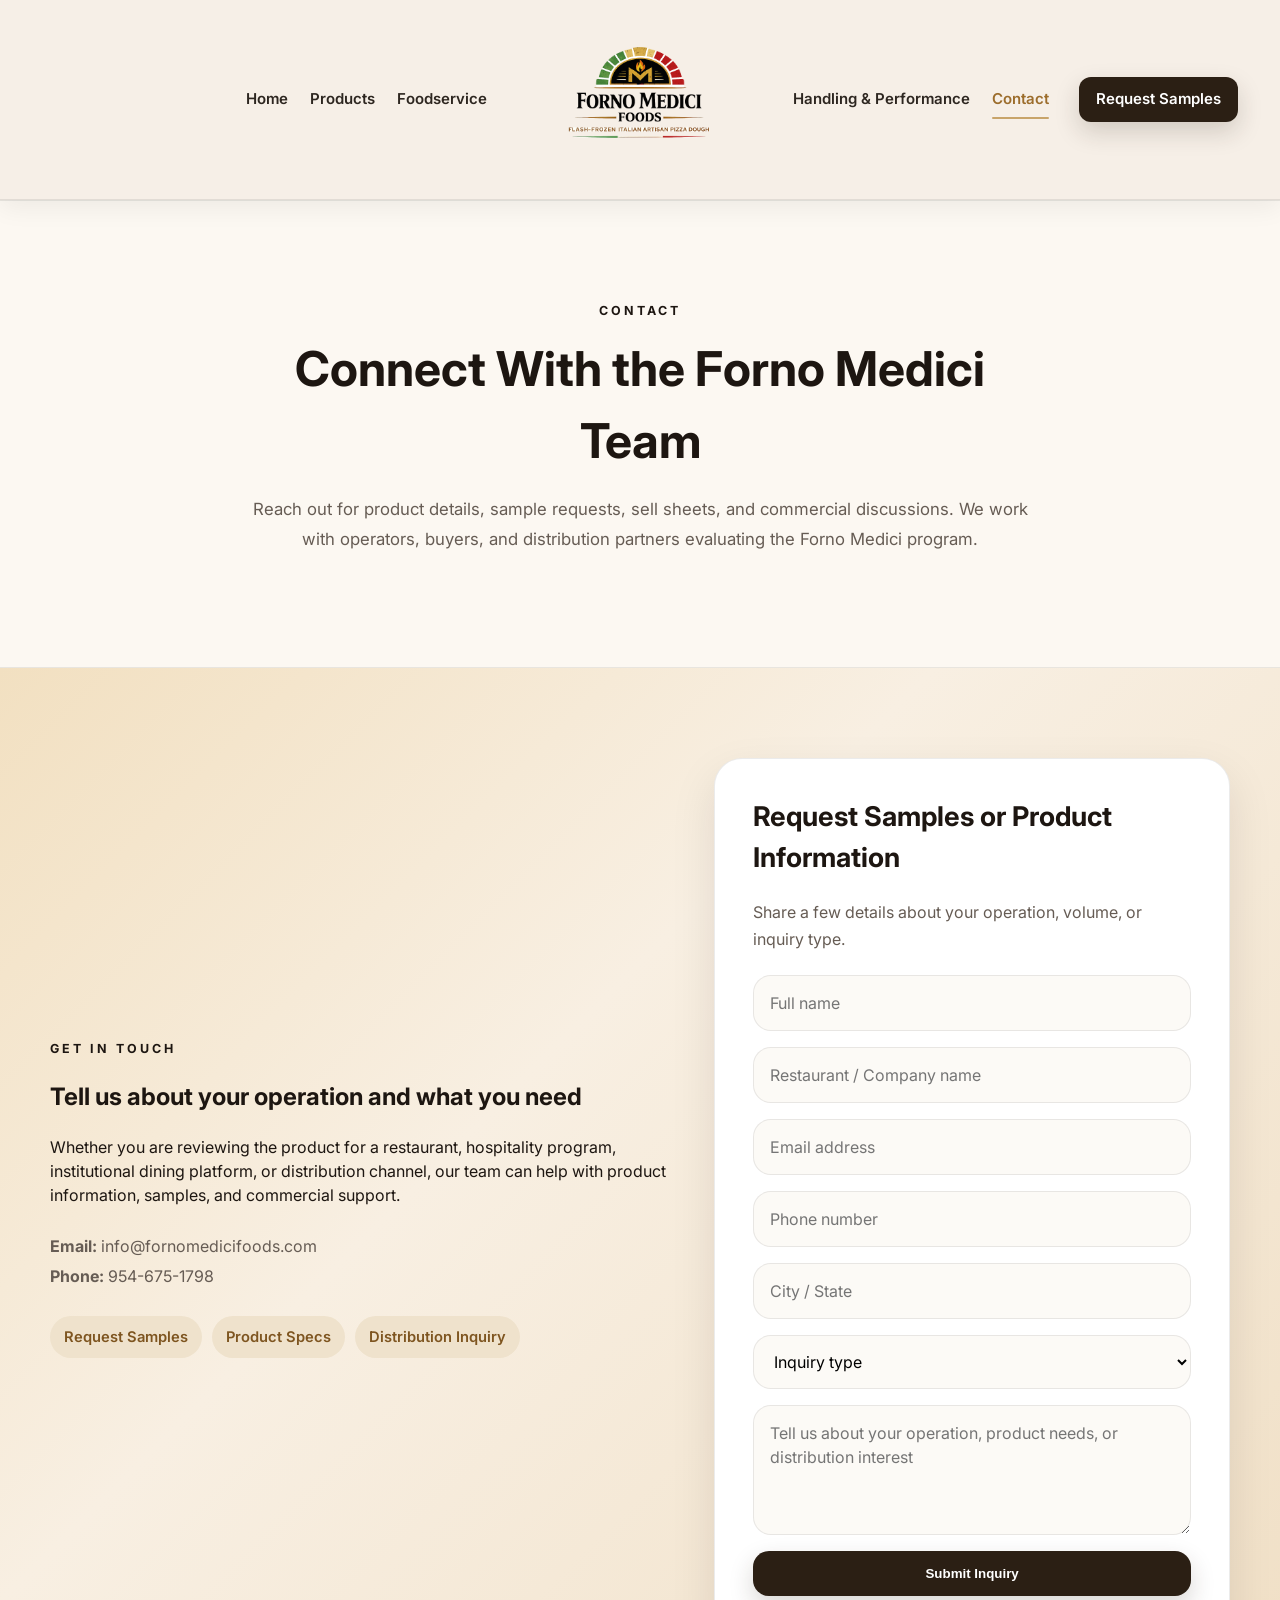
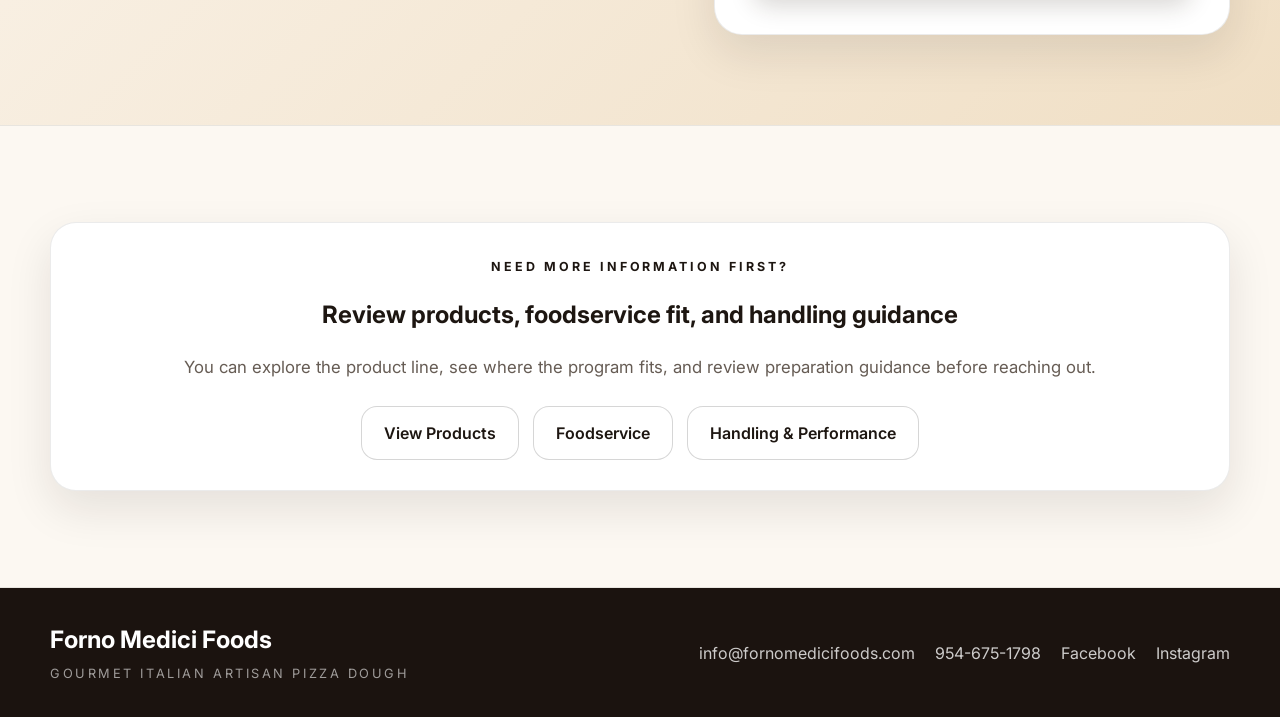
==== commit 7643c31a: "Update contact.html" ====
--- a/contact.html
+++ b/contact.html
@@ -160,19 +160,21 @@
     </section>
   </main>
 
-  <footer class="site-footer">
-    <div class="container footer-wrap">
-      <div>
-        <div class="footer-title">Forno Medici Foods</div>
-        <div class="footer-sub">Gourmet Italian Artisan Pizza Dough</div>
-      </div>
+<footer class="site-footer">
+  <div class="container footer-wrap">
+    <div>
+      <div class="footer-title">Forno Medici Foods</div>
+      <div class="footer-sub">Gourmet Italian Artisan Pizza Dough</div>
+    </div>
 
-      <div class="footer-links">
-        <a href="mailto:info@fornomedicifoods.com">info@fornomedicifoods.com</a>
-        <a href="tel:9546751798">954-675-1798</a>
-      </div>
+    <div class="footer-links">
+      <a href="mailto:info@fornomedicifoods.com">info@fornomedicifoods.com</a>
+      <a href="tel:9546751798">954-675-1798</a>
+<a href="https://www.facebook.com/profile.php?id=61581588673922" target="_blank" rel="noopener noreferrer">Facebook</a>
+<a href="https://www.instagram.com/fornomedici/" target="_blank" rel="noopener noreferrer">Instagram</a>
     </div>
-  </footer>
+  </div>
+</footer>
 
   <script src="script.js"></script>
 </body>
--- a/styles.css
+++ b/styles.css
@@ -48,8 +48,6 @@
 
 /* Header */
 
-/* Header */
-
 .site-header {
   position: sticky;
   top: 0;
@@ -65,7 +63,7 @@
   grid-template-columns: 1fr auto 1fr;
   align-items: center;
   gap: 22px;
-  min-height: 112px;
+  min-height: 142px;
   padding: 12px 0;
   position: relative;
 }
@@ -81,7 +79,7 @@
 }
 
 .brand-logo-large {
-  height: 112px;
+  height: 175px;
   width: auto;
   display: block;
   max-width: none;
@@ -289,7 +287,8 @@
   text-transform: uppercase;
 }
 
-.hero .eyebrow.accent {
+.hero .eyebrow.accent,
+.accent {
   color: #f0c878;
 }
 
@@ -465,6 +464,7 @@
   margin: 0 auto 8px;
 }
 
+.section-heading h1,
 .section-heading h2 {
   font-size: clamp(2rem, 4vw, 3rem);
   margin: 12px 0 0;
@@ -662,8 +662,7 @@
 }
 
 .image-stack,
-.wrapped-stack,
-.story-images {
+.wrapped-stack {
   display: grid;
   gap: 18px;
 }
@@ -1069,10 +1068,16 @@
   gap: 20px;
   color: rgba(255, 255, 255, 0.78);
   flex-wrap: wrap;
+  align-items: center;
+}
+
+.footer-links a {
+  transition: color 0.25s ease, opacity 0.25s ease;
 }
 
 .footer-links a:hover {
   color: #fff;
+  opacity: 1;
 }
 
 /* Reveal */
@@ -1104,7 +1109,7 @@
   }
 
   .brand-logo-large {
-    height: 86px;
+    height: 122px;
   }
 }
 
@@ -1133,7 +1138,7 @@
 
   .nav-wrap.nav-centered {
     grid-template-columns: 1fr auto;
-    min-height: 96px;
+    min-height: 112px;
   }
 
   .desktop-nav {
@@ -1150,30 +1155,18 @@
   }
 
   .brand-logo-large {
-    height: 82px;
-  }
-}
-
-@media (max-width: 1240px) {
-  .brand-logo-large {
-    height: 96px;
-  }
-}
-
-@media (max-width: 1080px) {
-  .brand-logo-large {
-    height: 88px;
+    height: 102px;
   }
 }
 
 @media (max-width: 760px) {
   .brand-logo-large {
-    height: 74px;
-  }
-}
-
-  .brand-logo-large {
-    height: 72px;
+    height: 82px;
+  }
+
+  .nav-wrap.nav-centered {
+    min-height: 92px;
+    padding: 10px 0;
   }
 
   .section {
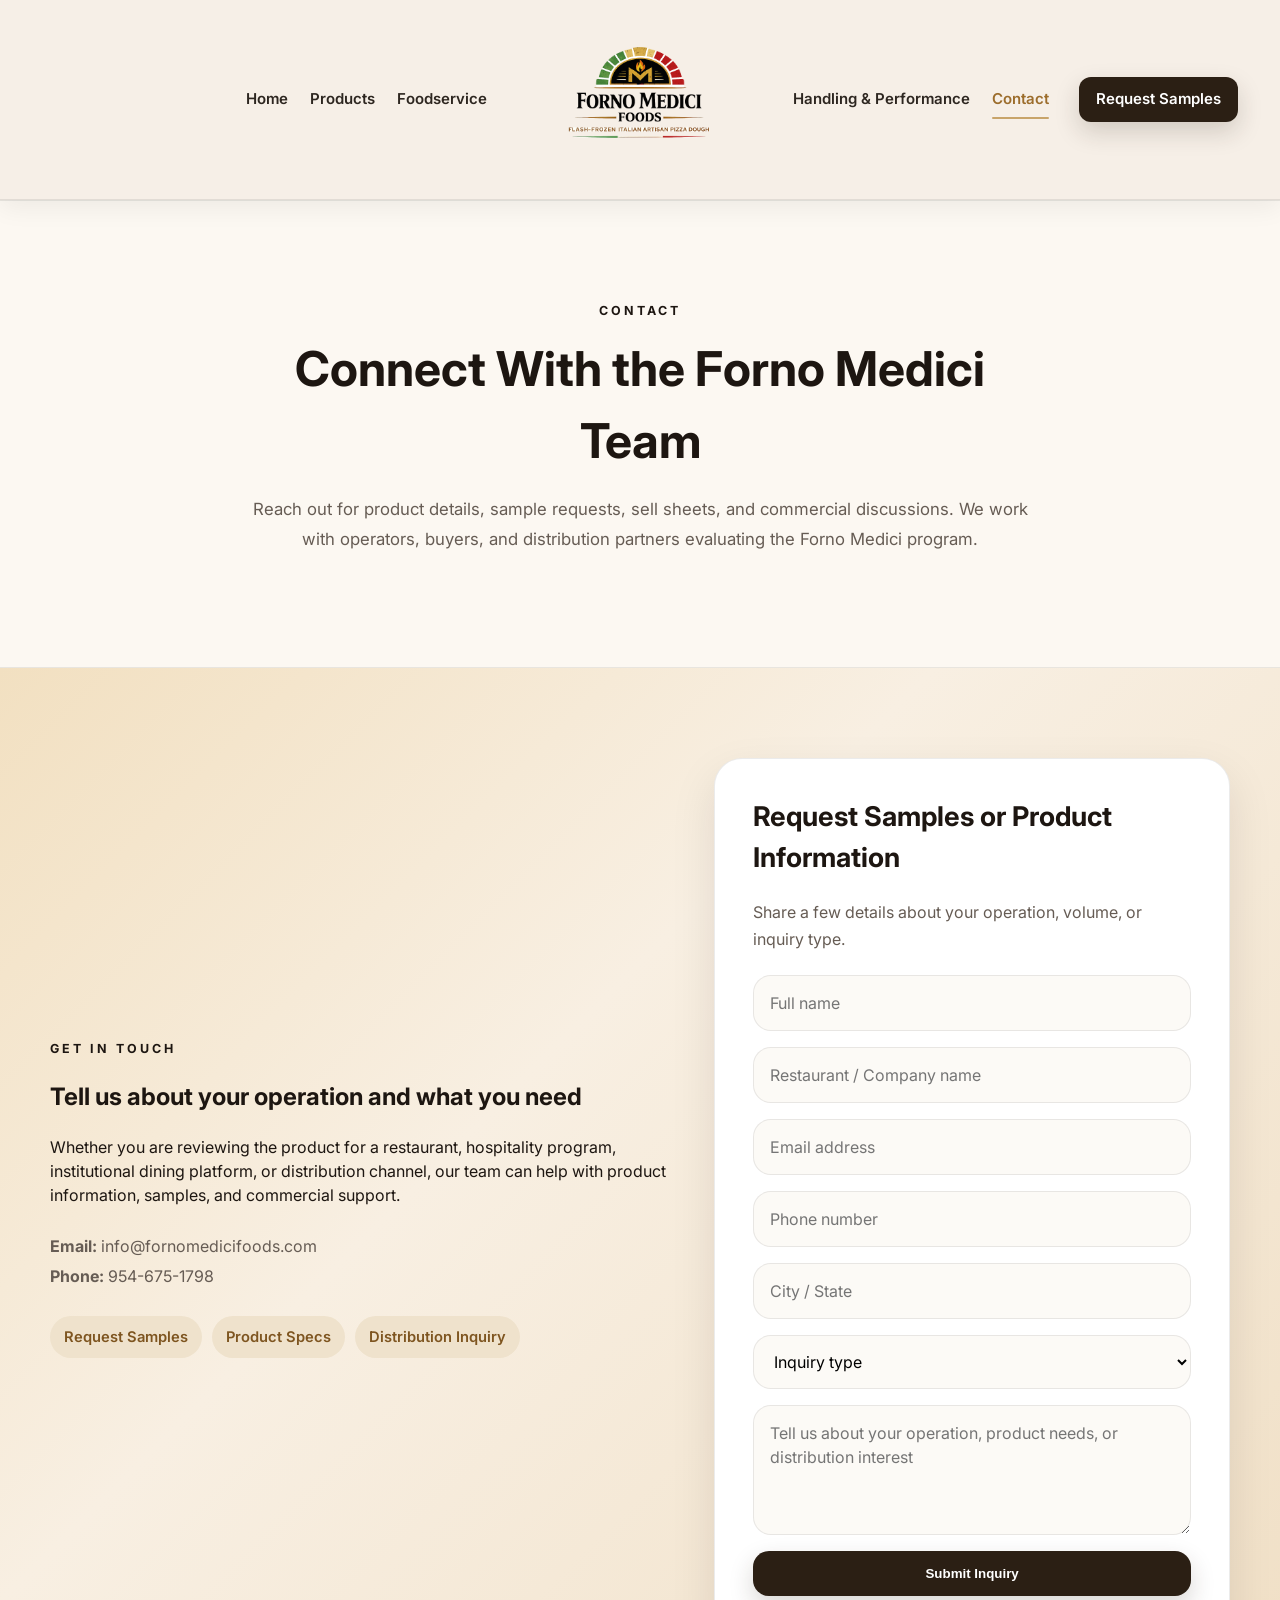
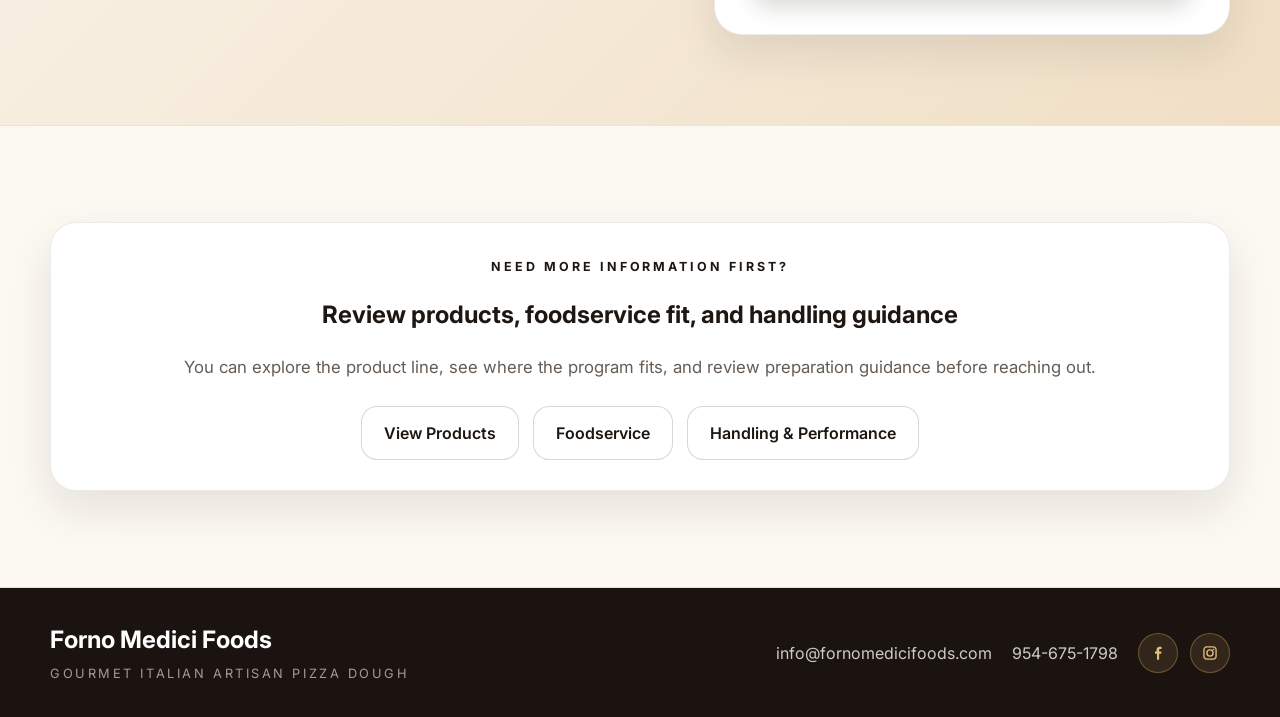
==== commit 5d97413d: "Update contact.html" ====
--- a/contact.html
+++ b/contact.html
@@ -170,8 +170,32 @@
     <div class="footer-links">
       <a href="mailto:info@fornomedicifoods.com">info@fornomedicifoods.com</a>
       <a href="tel:9546751798">954-675-1798</a>
-<a href="https://www.facebook.com/profile.php?id=61581588673922" target="_blank" rel="noopener noreferrer">Facebook</a>
-<a href="https://www.instagram.com/fornomedici/" target="_blank" rel="noopener noreferrer">Instagram</a>
+
+      <div class="social-icons">
+        <a
+          href="https://www.facebook.com/profile.php?id=61581588673922"
+          target="_blank"
+          rel="noopener noreferrer"
+          aria-label="Facebook"
+          class="social-icon"
+        >
+          <svg viewBox="0 0 24 24" aria-hidden="true">
+            <path d="M13.5 21v-8h2.7l.4-3h-3.1V8.1c0-.9.3-1.6 1.6-1.6h1.7V3.8c-.3 0-1.3-.1-2.5-.1-2.5 0-4.2 1.5-4.2 4.4V10H8v3h2.6v8h2.9z"/>
+          </svg>
+        </a>
+
+        <a
+          href="https://www.instagram.com/fornomedici/"
+          target="_blank"
+          rel="noopener noreferrer"
+          aria-label="Instagram"
+          class="social-icon"
+        >
+          <svg viewBox="0 0 24 24" aria-hidden="true">
+            <path d="M7.8 3h8.4C18.9 3 21 5.1 21 7.8v8.4c0 2.7-2.1 4.8-4.8 4.8H7.8C5.1 21 3 18.9 3 16.2V7.8C3 5.1 5.1 3 7.8 3zm0 1.8C6.1 4.8 4.8 6.1 4.8 7.8v8.4c0 1.7 1.3 3 3 3h8.4c1.7 0 3-1.3 3-3V7.8c0-1.7-1.3-3-3-3H7.8zm8.9 1.4a1.1 1.1 0 1 1 0 2.2 1.1 1.1 0 0 1 0-2.2zM12 7a5 5 0 1 1 0 10 5 5 0 0 1 0-10zm0 1.8A3.2 3.2 0 1 0 12 15.2 3.2 3.2 0 0 0 12 8.8z"/>
+          </svg>
+        </a>
+      </div>
     </div>
   </div>
 </footer>
--- a/styles.css
+++ b/styles.css
@@ -1226,3 +1226,45 @@
     padding: 24px;
   }
 }
+.footer-links {
+  display: flex;
+  gap: 20px;
+  color: rgba(255, 255, 255, 0.78);
+  flex-wrap: wrap;
+  align-items: center;
+}
+
+.footer-links a:hover {
+  color: #fff;
+}
+
+.social-icons {
+  display: flex;
+  align-items: center;
+  gap: 12px;
+}
+
+.social-icon {
+  width: 40px;
+  height: 40px;
+  border-radius: 999px;
+  display: inline-flex;
+  align-items: center;
+  justify-content: center;
+  background: rgba(216, 176, 108, 0.12);
+  border: 1px solid rgba(216, 176, 108, 0.35);
+  transition: background 0.25s ease, transform 0.25s ease, border-color 0.25s ease, box-shadow 0.25s ease;
+}
+
+.social-icon:hover {
+  background: rgba(216, 176, 108, 0.2);
+  border-color: rgba(216, 176, 108, 0.6);
+  transform: translateY(-1px);
+  box-shadow: 0 8px 18px rgba(216, 176, 108, 0.18);
+}
+
+.social-icon svg {
+  width: 18px;
+  height: 18px;
+  fill: #e3bd7a;
+}
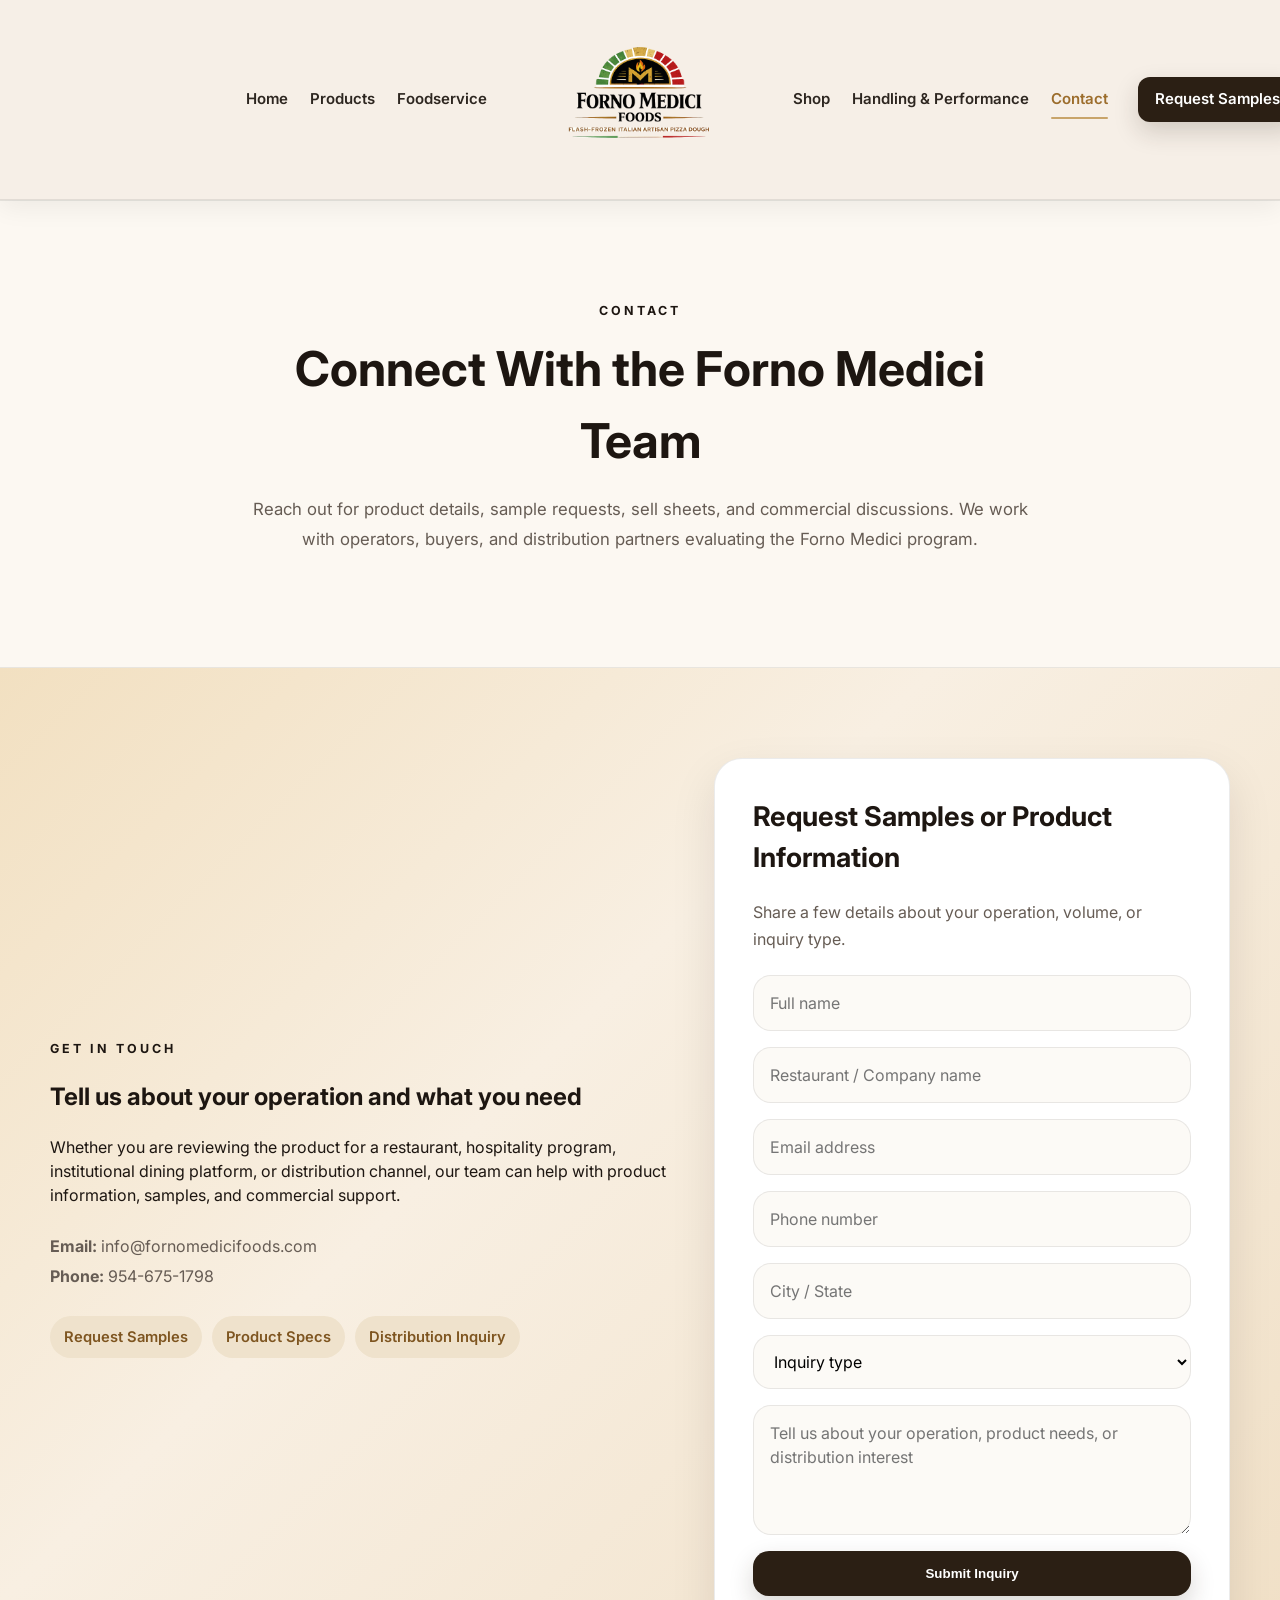
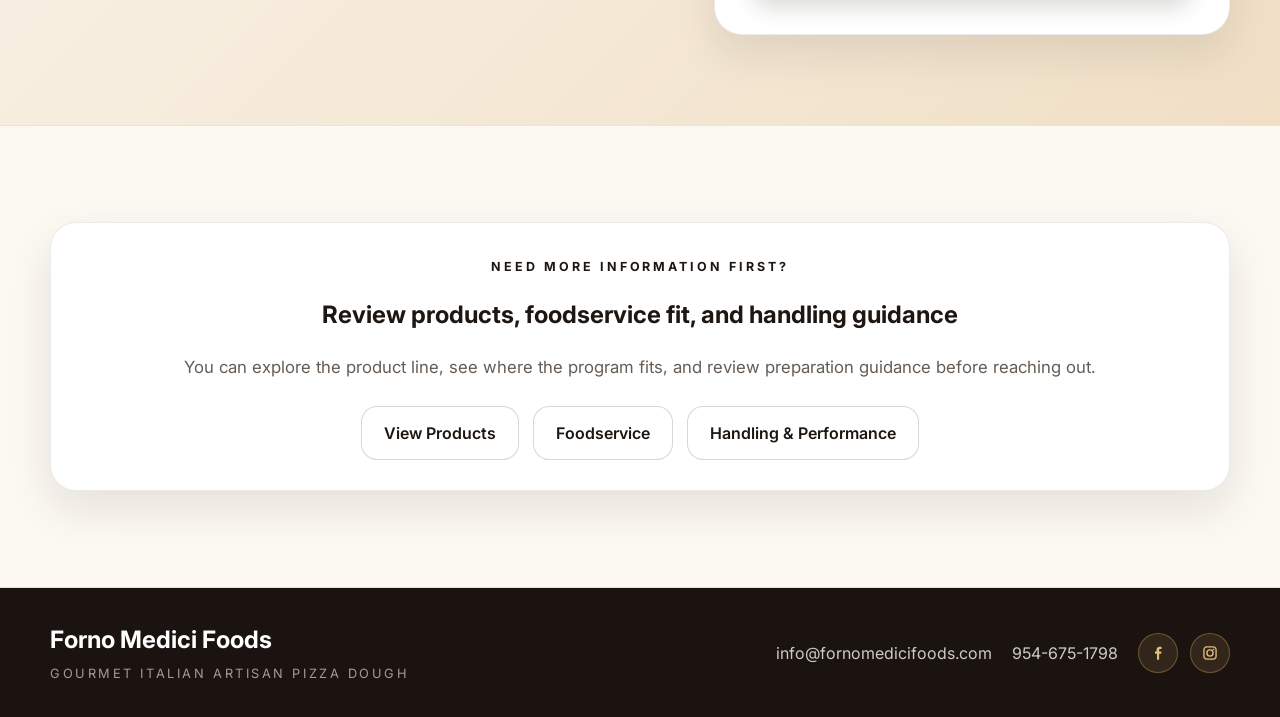
==== commit 8c671154: "Update contact.html" ====
--- a/contact.html
+++ b/contact.html
@@ -50,6 +50,7 @@
     </a>
 
     <nav class="nav-links nav-right desktop-nav" aria-label="Primary right navigation">
+      <a href="shop.html">Shop</a>
       <a href="handling-performance.html">Handling &amp; Performance</a>
       <a href="contact.html" class="active">Contact</a>
       <a class="btn btn-dark btn-small nav-cta" href="contact.html">Request Samples</a>
@@ -73,6 +74,7 @@
       <a href="index.html">Home</a>
       <a href="products.html">Products</a>
       <a href="foodservice.html">Foodservice</a>
+      <a href="shop.html">Shop</a>
       <a href="handling-performance.html">Handling &amp; Performance</a>
       <a href="contact.html" class="active">Contact</a>
       <a class="btn btn-dark mobile-cta" href="contact.html">Request Samples</a>
--- a/styles.css
+++ b/styles.css
@@ -562,6 +562,67 @@
   background: #000;
 }
 
+/* JM Family partnership section */
+
+.partner-highlight {
+  background: #f8f5ef;
+  border-top: 1px solid var(--line);
+  border-bottom: 1px solid var(--line);
+  padding: 88px 0;
+}
+
+.partner-highlight__inner {
+  display: grid;
+  grid-template-columns: 320px 1fr;
+  gap: 42px;
+  align-items: center;
+}
+
+.partner-highlight__logo {
+  background: #ffffff;
+  border-radius: 24px;
+  padding: 30px;
+  box-shadow: var(--shadow);
+  display: flex;
+  align-items: center;
+  justify-content: center;
+}
+
+.partner-highlight__logo img {
+  width: 100%;
+  max-width: 250px;
+  height: auto;
+  object-fit: contain;
+}
+
+.partner-highlight__eyebrow {
+  display: inline-block;
+  margin-bottom: 14px;
+  font-size: 0.8rem;
+  letter-spacing: 0.18em;
+  text-transform: uppercase;
+  color: var(--gold-dark);
+  font-weight: 700;
+}
+
+.partner-highlight__content h2 {
+  margin: 0 0 18px;
+  font-size: clamp(2rem, 4vw, 3rem);
+  line-height: 1.05;
+}
+
+.partner-highlight__content p {
+  margin: 0 0 16px;
+  max-width: 760px;
+  color: var(--muted);
+  font-size: 1.05rem;
+  line-height: 1.85;
+}
+
+.partner-highlight__actions {
+  margin-top: 24px;
+}
+
 /* Story */
 
 .brand-story {
@@ -1080,6 +1141,37 @@
   opacity: 1;
 }
 
+.social-icons {
+  display: flex;
+  align-items: center;
+  gap: 12px;
+}
+
+.social-icon {
+  width: 40px;
+  height: 40px;
+  border-radius: 999px;
+  display: inline-flex;
+  align-items: center;
+  justify-content: center;
+  background: rgba(216, 176, 108, 0.12);
+  border: 1px solid rgba(216, 176, 108, 0.35);
+  transition: background 0.25s ease, transform 0.25s ease, border-color 0.25s ease, box-shadow 0.25s ease;
+}
+
+.social-icon:hover {
+  background: rgba(216, 176, 108, 0.2);
+  border-color: rgba(216, 176, 108, 0.6);
+  transform: translateY(-1px);
+  box-shadow: 0 8px 18px rgba(216, 176, 108, 0.18);
+}
+
+.social-icon svg {
+  width: 18px;
+  height: 18px;
+  fill: #e3bd7a;
+}
+
 /* Reveal */
 
 .reveal {
@@ -1124,7 +1216,8 @@
   .product-layout,
   .distributor-grid,
   .contact-layout,
-  .two-panel {
+  .two-panel,
+  .partner-highlight__inner {
     grid-template-columns: 1fr;
   }
 
@@ -1156,6 +1249,11 @@
 
   .brand-logo-large {
     height: 102px;
+  }
+
+  .partner-highlight__logo {
+    max-width: 360px;
+    margin: 0 auto;
   }
 }
 
@@ -1225,46 +1323,17 @@
   .contact-card {
     padding: 24px;
   }
-}
-.footer-links {
-  display: flex;
-  gap: 20px;
-  color: rgba(255, 255, 255, 0.78);
-  flex-wrap: wrap;
-  align-items: center;
-}
-
-.footer-links a:hover {
-  color: #fff;
-}
-
-.social-icons {
-  display: flex;
-  align-items: center;
-  gap: 12px;
-}
-
-.social-icon {
-  width: 40px;
-  height: 40px;
-  border-radius: 999px;
-  display: inline-flex;
-  align-items: center;
-  justify-content: center;
-  background: rgba(216, 176, 108, 0.12);
-  border: 1px solid rgba(216, 176, 108, 0.35);
-  transition: background 0.25s ease, transform 0.25s ease, border-color 0.25s ease, box-shadow 0.25s ease;
-}
-
-.social-icon:hover {
-  background: rgba(216, 176, 108, 0.2);
-  border-color: rgba(216, 176, 108, 0.6);
-  transform: translateY(-1px);
-  box-shadow: 0 8px 18px rgba(216, 176, 108, 0.18);
-}
-
-.social-icon svg {
-  width: 18px;
-  height: 18px;
-  fill: #e3bd7a;
-}
+
+  .partner-highlight {
+    padding: 64px 0;
+  }
+
+  .partner-highlight__content {
+    text-align: center;
+  }
+
+  .partner-highlight__content p {
+    margin-left: auto;
+    margin-right: auto;
+  }
+}
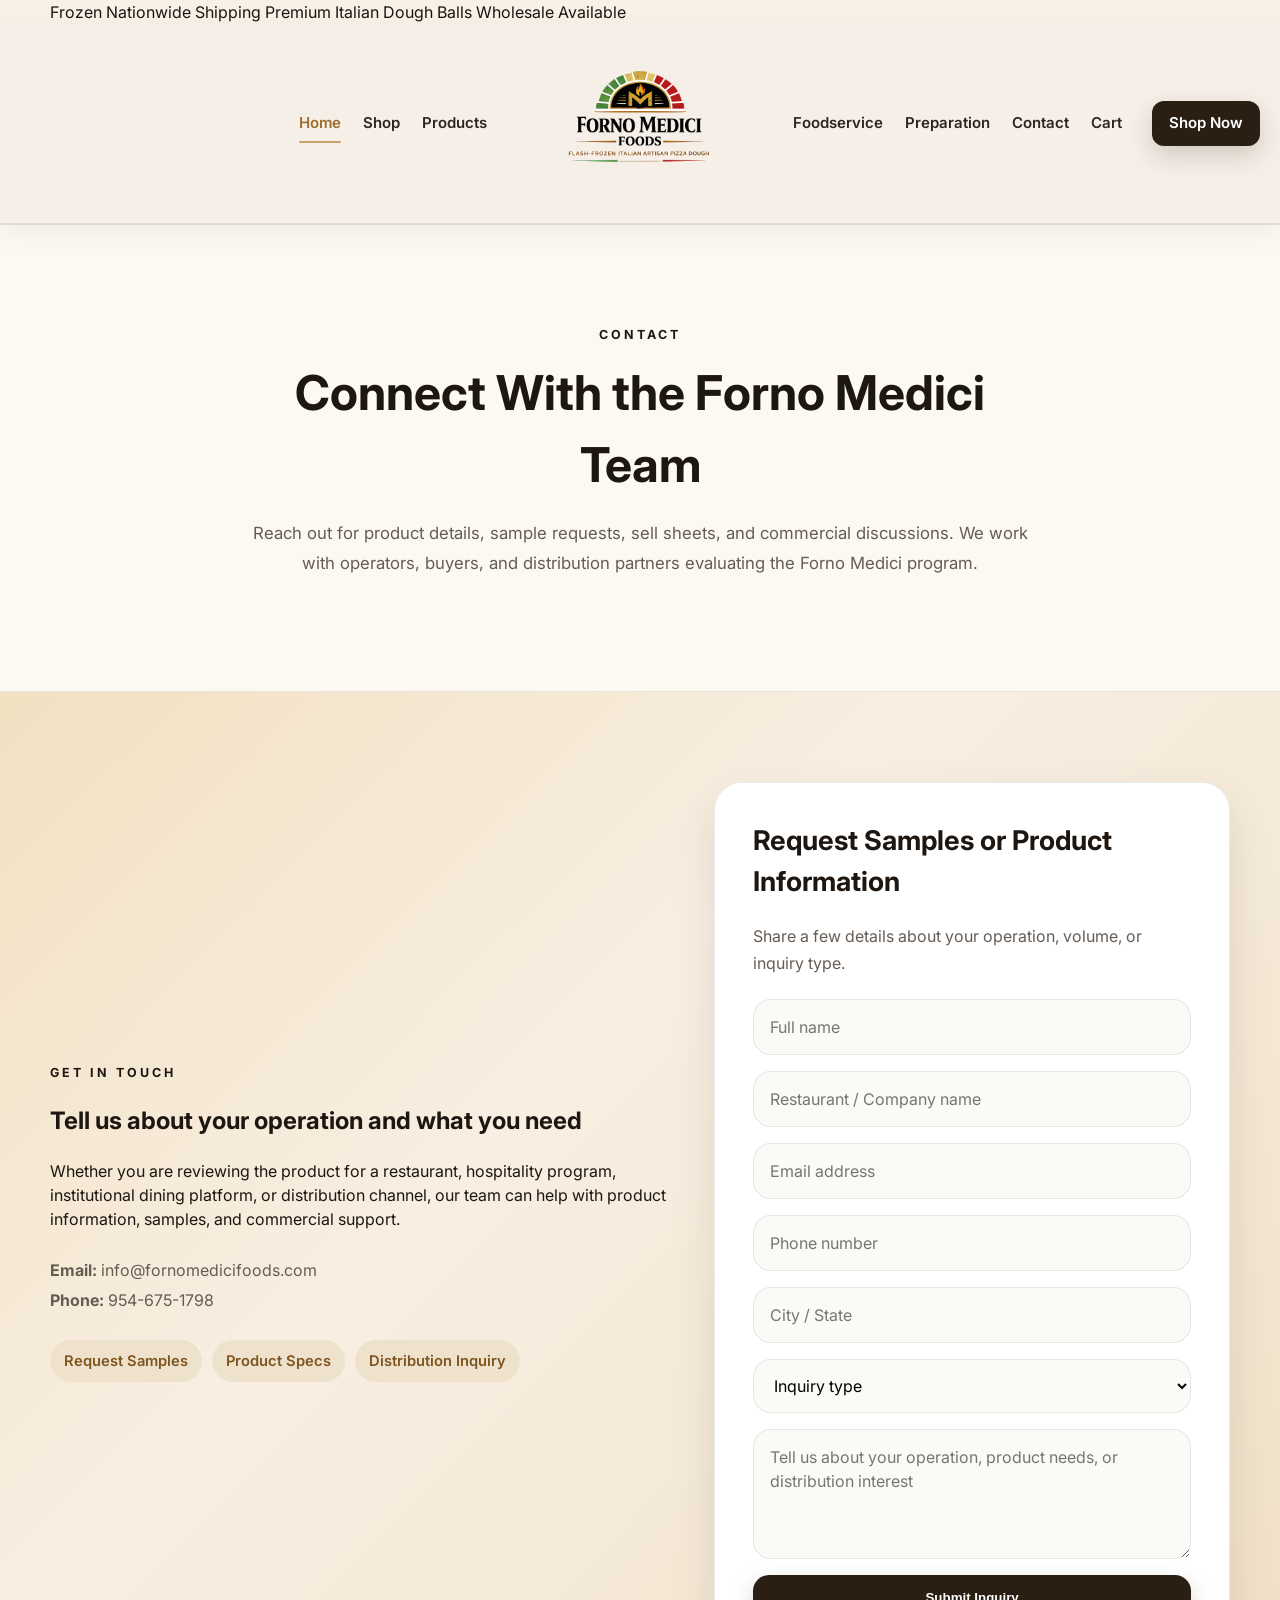
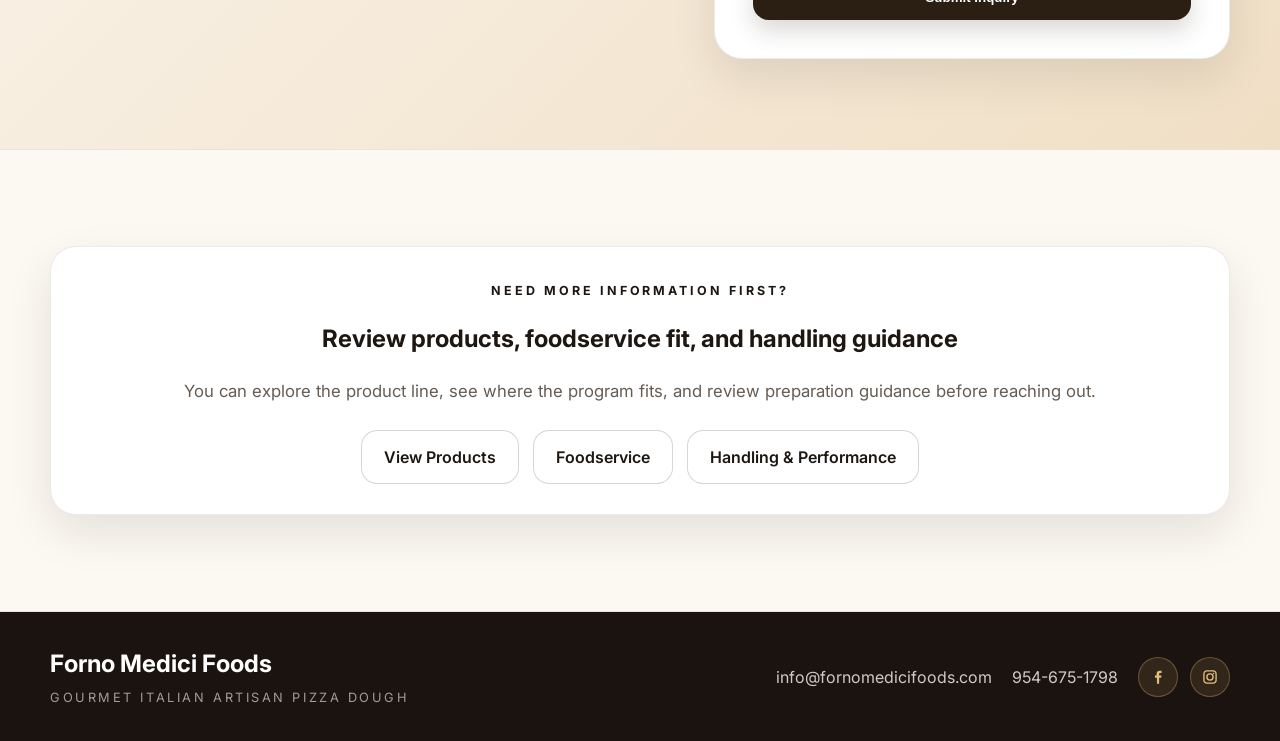
==== commit bdeef26d: "Update contact.html" ====
--- a/contact.html
+++ b/contact.html
@@ -37,12 +37,20 @@
   <link rel="stylesheet" href="styles.css" />
 </head>
 <body>
+<div class="top-bar">
+  <div class="container top-bar-inner">
+    <span>Frozen Nationwide Shipping</span>
+    <span>Premium Italian Dough Balls</span>
+    <span>Wholesale Available</span>
+  </div>
+</div>
+
 <header class="site-header">
   <div class="container nav-wrap nav-centered">
     <nav class="nav-links nav-left desktop-nav" aria-label="Primary left navigation">
-      <a href="index.html">Home</a>
+      <a href="index.html" class="active">Home</a>
+      <a href="shop.html" class="shop-link">Shop</a>
       <a href="products.html">Products</a>
-      <a href="foodservice.html">Foodservice</a>
     </nav>
 
     <a href="index.html" class="brand brand-center">
@@ -50,10 +58,11 @@
     </a>
 
     <nav class="nav-links nav-right desktop-nav" aria-label="Primary right navigation">
-      <a href="shop.html">Shop</a>
-      <a href="handling-performance.html">Handling &amp; Performance</a>
-      <a href="contact.html" class="active">Contact</a>
-      <a class="btn btn-dark btn-small nav-cta" href="contact.html">Request Samples</a>
+      <a href="foodservice.html">Foodservice</a>
+      <a href="handling-performance.html">Preparation</a>
+      <a href="contact.html">Contact</a>
+      <a href="shop.html#shop" class="cart-link">Cart</a>
+      <a class="btn btn-dark btn-small nav-cta shop-cta" href="shop.html">Shop Now</a>
     </nav>
 
     <button
@@ -71,13 +80,14 @@
 
   <div class="mobile-menu" id="mobile-menu">
     <nav class="mobile-menu-links" aria-label="Mobile navigation">
-      <a href="index.html">Home</a>
+      <a href="index.html" class="active">Home</a>
+      <a href="shop.html" class="shop-link">Shop</a>
       <a href="products.html">Products</a>
       <a href="foodservice.html">Foodservice</a>
-      <a href="shop.html">Shop</a>
-      <a href="handling-performance.html">Handling &amp; Performance</a>
-      <a href="contact.html" class="active">Contact</a>
-      <a class="btn btn-dark mobile-cta" href="contact.html">Request Samples</a>
+      <a href="handling-performance.html">Preparation</a>
+      <a href="contact.html">Contact</a>
+      <a href="shop.html#shop">Cart</a>
+      <a class="btn btn-dark mobile-cta shop-cta" href="shop.html">Shop Now</a>
     </nav>
   </div>
 </header>
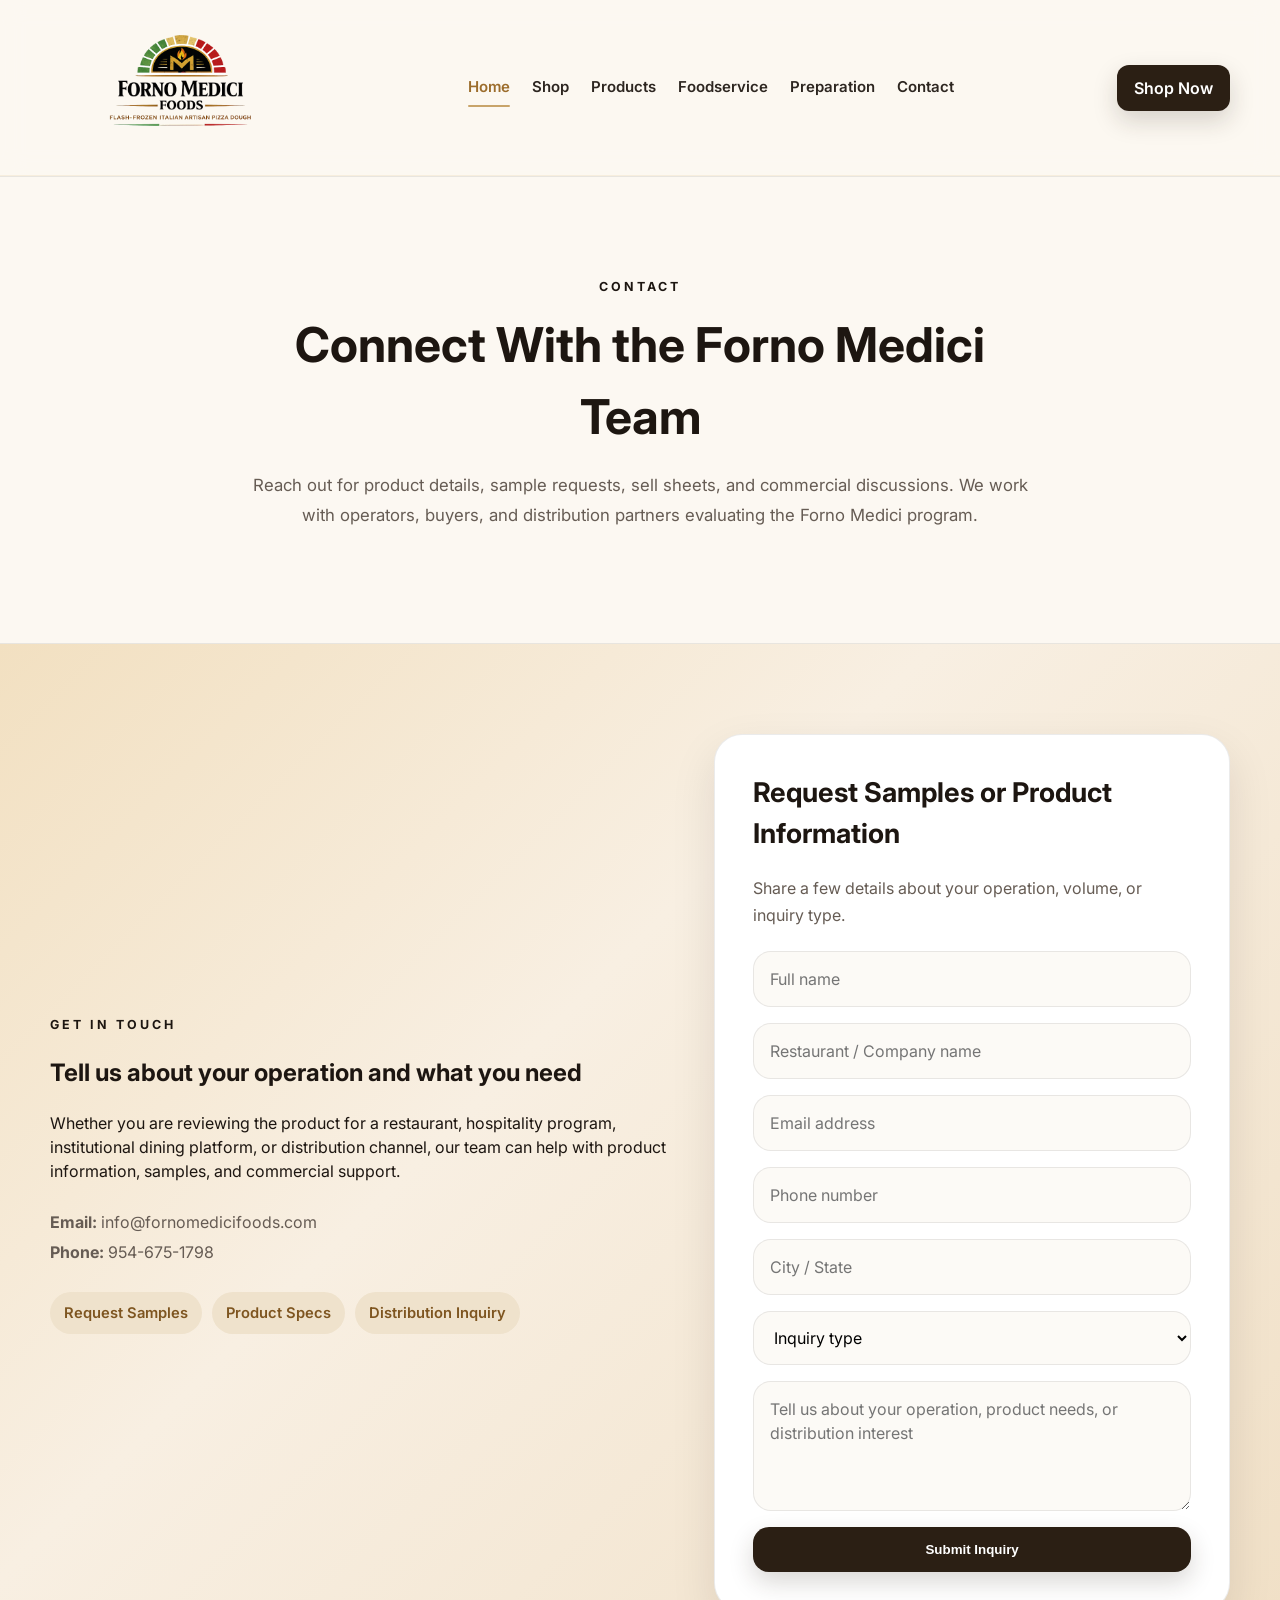
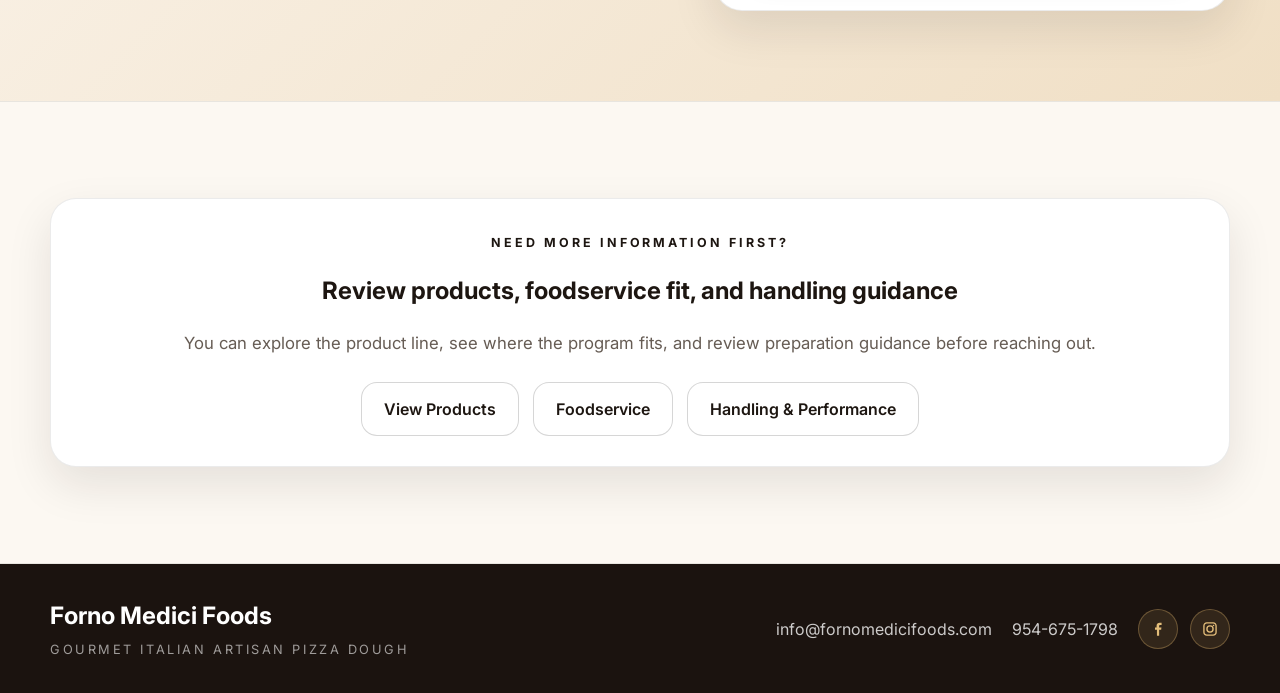
==== commit 6762bd1b: "Update contact.html" ====
--- a/contact.html
+++ b/contact.html
@@ -37,33 +37,22 @@
   <link rel="stylesheet" href="styles.css" />
 </head>
 <body>
-<div class="top-bar">
-  <div class="container top-bar-inner">
-    <span>Frozen Nationwide Shipping</span>
-    <span>Premium Italian Dough Balls</span>
-    <span>Wholesale Available</span>
-  </div>
-</div>
-
 <header class="site-header">
-  <div class="container nav-wrap nav-centered">
-    <nav class="nav-links nav-left desktop-nav" aria-label="Primary left navigation">
-      <a href="index.html" class="active">Home</a>
-      <a href="shop.html" class="shop-link">Shop</a>
-      <a href="products.html">Products</a>
-    </nav>
-
-    <a href="index.html" class="brand brand-center">
+  <div class="container nav-wrap nav-simple">
+    <a href="index.html" class="brand brand-left">
       <img src="Forno-Medici-NewLogo.png" alt="Forno Medici Foods Logo" class="brand-logo-large" />
     </a>
 
-    <nav class="nav-links nav-right desktop-nav" aria-label="Primary right navigation">
+    <nav class="nav-links desktop-nav" aria-label="Primary navigation">
+      <a href="index.html" class="active">Home</a>
+      <a href="shop.html">Shop</a>
+      <a href="products.html">Products</a>
       <a href="foodservice.html">Foodservice</a>
       <a href="handling-performance.html">Preparation</a>
       <a href="contact.html">Contact</a>
-      <a href="shop.html#shop" class="cart-link">Cart</a>
-      <a class="btn btn-dark btn-small nav-cta shop-cta" href="shop.html">Shop Now</a>
     </nav>
+
+    <a class="btn btn-dark btn-small nav-cta desktop-cta" href="shop.html">Shop Now</a>
 
     <button
       class="mobile-menu-toggle"
@@ -81,13 +70,12 @@
   <div class="mobile-menu" id="mobile-menu">
     <nav class="mobile-menu-links" aria-label="Mobile navigation">
       <a href="index.html" class="active">Home</a>
-      <a href="shop.html" class="shop-link">Shop</a>
+      <a href="shop.html">Shop</a>
       <a href="products.html">Products</a>
       <a href="foodservice.html">Foodservice</a>
       <a href="handling-performance.html">Preparation</a>
       <a href="contact.html">Contact</a>
-      <a href="shop.html#shop">Cart</a>
-      <a class="btn btn-dark mobile-cta shop-cta" href="shop.html">Shop Now</a>
+      <a class="btn btn-dark mobile-cta" href="shop.html">Shop Now</a>
     </nav>
   </div>
 </header>
--- a/styles.css
+++ b/styles.css
@@ -48,14 +48,172 @@
 
 /* Header */
 
+.top-bar {
+  background: #221710;
+  color: #f3dfb5;
+  border-bottom: 1px solid rgba(216, 176, 108, 0.18);
+}
+
+.top-bar-inner {
+  min-height: 36px;
+  display: flex;
+  align-items: center;
+  justify-content: center;
+  gap: 28px;
+  font-size: 0.72rem;
+  font-weight: 700;
+  letter-spacing: 0.12em;
+  text-transform: uppercase;
+  text-align: center;
+}
+
 .site-header {
   position: sticky;
   top: 0;
-  z-index: 1000;
-  background: rgba(246, 239, 231, 0.97);
-  border-bottom: 1px solid var(--line);
-  box-shadow: 0 8px 24px rgba(0, 0, 0, 0.06);
-  backdrop-filter: blur(8px);
+  z-index: 50;
+  background: rgba(252, 248, 242, 0.96);
+  backdrop-filter: blur(12px);
+  border-bottom: 1px solid rgba(216, 176, 108, 0.14);
+}
+
+.nav-wrap.nav-simple {
+  display: flex;
+  align-items: center;
+  justify-content: space-between;
+  gap: 24px;
+  min-height: 96px;
+}
+
+.brand-left {
+  display: inline-flex;
+  align-items: center;
+  flex-shrink: 0;
+}
+
+.brand-logo-large {
+  height: 76px;
+  width: auto;
+  display: block;
+}
+
+.nav-links {
+  display: flex;
+  align-items: center;
+  justify-content: center;
+  gap: 22px;
+  flex: 1;
+  font-weight: 600;
+  font-size: 0.96rem;
+}
+
+.nav-links a {
+  color: #221710;
+  text-decoration: none;
+  transition: color 0.2s ease;
+  white-space: nowrap;
+}
+
+.nav-links a:hover,
+.nav-links a.active {
+  color: #9c6d2c;
+}
+
+.desktop-cta {
+  flex-shrink: 0;
+}
+
+.mobile-menu-toggle {
+  display: none;
+}
+
+@media (max-width: 1100px) {
+  .nav-links {
+    gap: 16px;
+    font-size: 0.92rem;
+  }
+
+  .brand-logo-large {
+    height: 70px;
+  }
+}
+
+@media (max-width: 980px) {
+  .desktop-nav,
+  .desktop-cta {
+    display: none;
+  }
+
+  .nav-wrap.nav-simple {
+    min-height: 86px;
+  }
+
+  .brand-logo-large {
+    height: 72px;
+  }
+
+  .mobile-menu-toggle {
+    display: inline-flex;
+    width: 46px;
+    height: 46px;
+    border: 1px solid rgba(216, 176, 108, 0.24);
+    border-radius: 999px;
+    background: #fcf8f2;
+    align-items: center;
+    justify-content: center;
+    flex-direction: column;
+    gap: 4px;
+    cursor: pointer;
+    flex-shrink: 0;
+  }
+
+  .mobile-menu-toggle span {
+    width: 18px;
+    height: 2px;
+    background: #221710;
+    display: block;
+    border-radius: 999px;
+  }
+
+  .mobile-menu {
+    display: none;
+    border-top: 1px solid rgba(216, 176, 108, 0.14);
+    background: #fcf8f2;
+  }
+
+  .mobile-menu.open {
+    display: block;
+  }
+
+  .mobile-menu-links {
+    display: flex;
+    flex-direction: column;
+    padding: 18px;
+    gap: 14px;
+  }
+
+  .mobile-menu-links a {
+    text-decoration: none;
+    color: #221710;
+    font-weight: 600;
+  }
+}
+
+@media (max-width: 640px) {
+  .top-bar-inner {
+    flex-direction: column;
+    gap: 4px;
+    padding: 8px 12px;
+    min-height: auto;
+    line-height: 1.4;
+  }
+
+  .brand-logo-large {
+    height: 78px;
+  }
+
+  .nav-wrap.nav-centered {
+    min-height: 78px;
+  }
 }
 
 .nav-wrap.nav-centered {
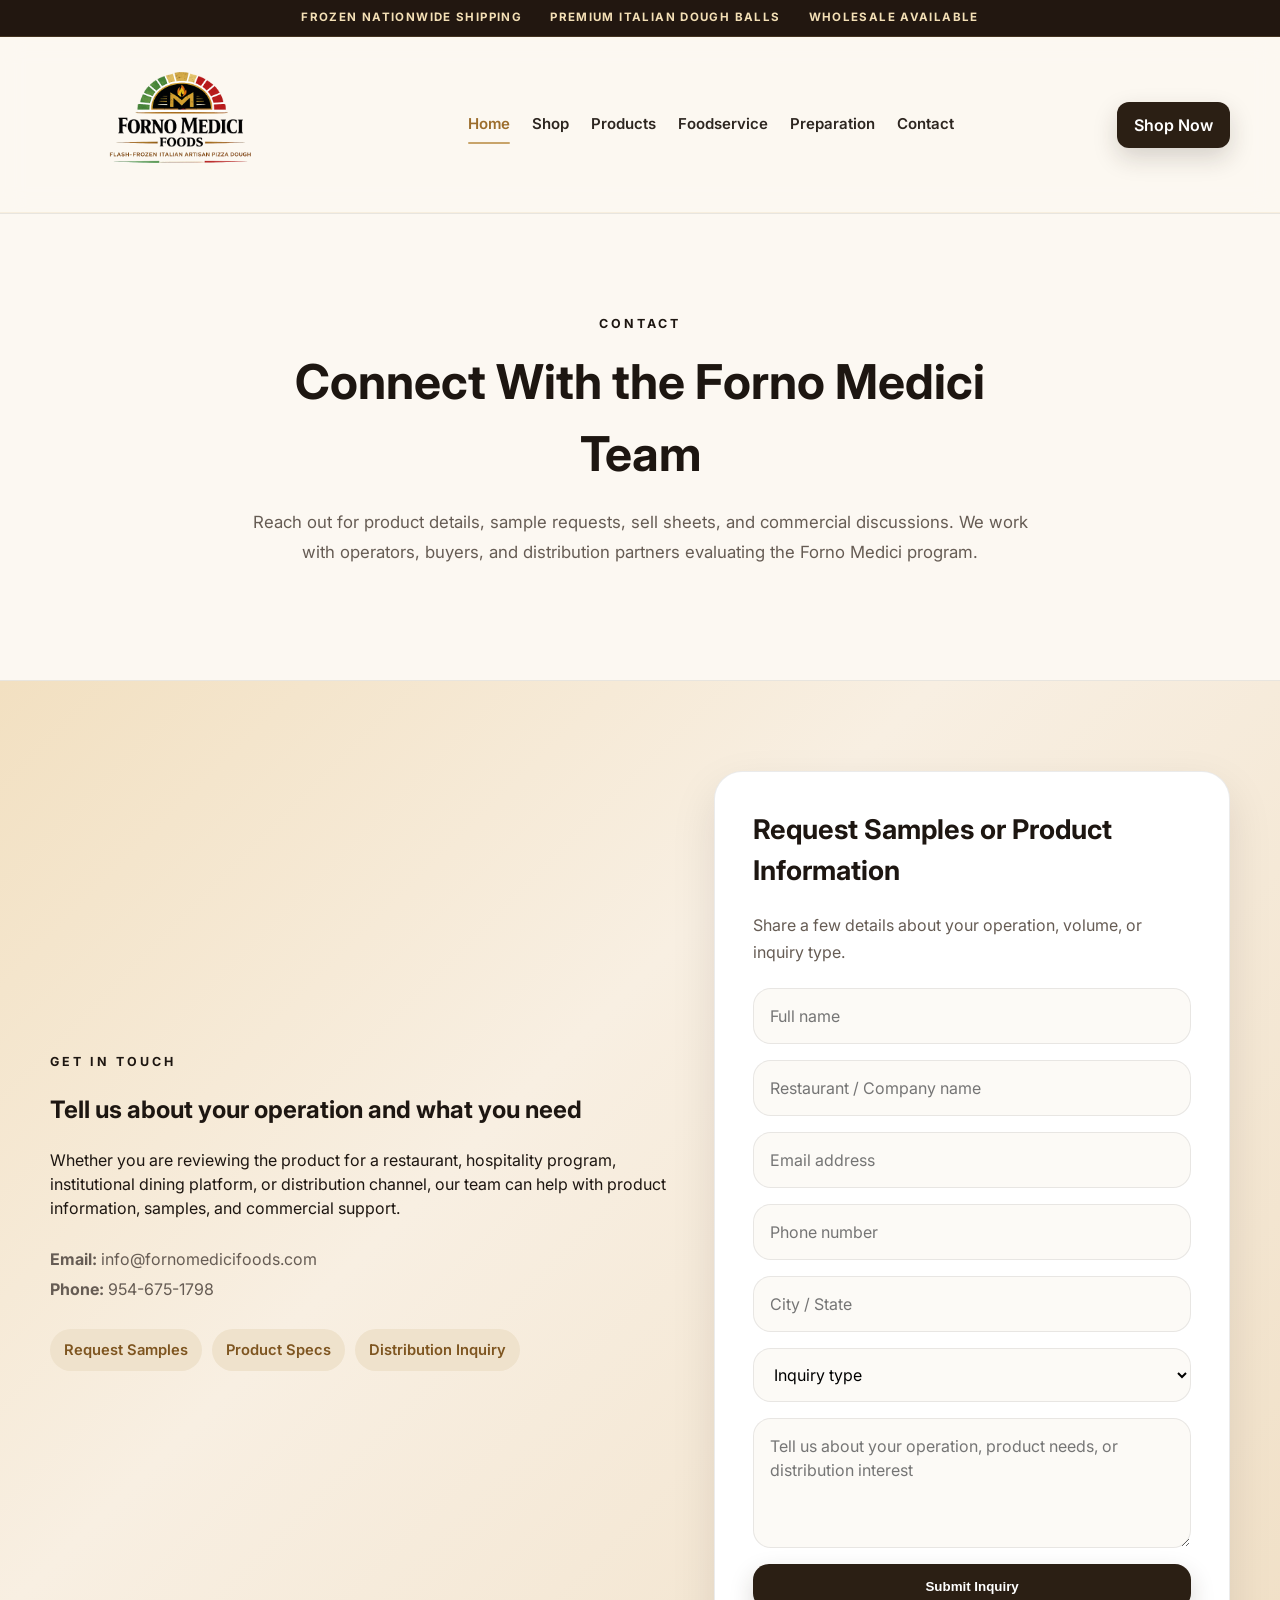
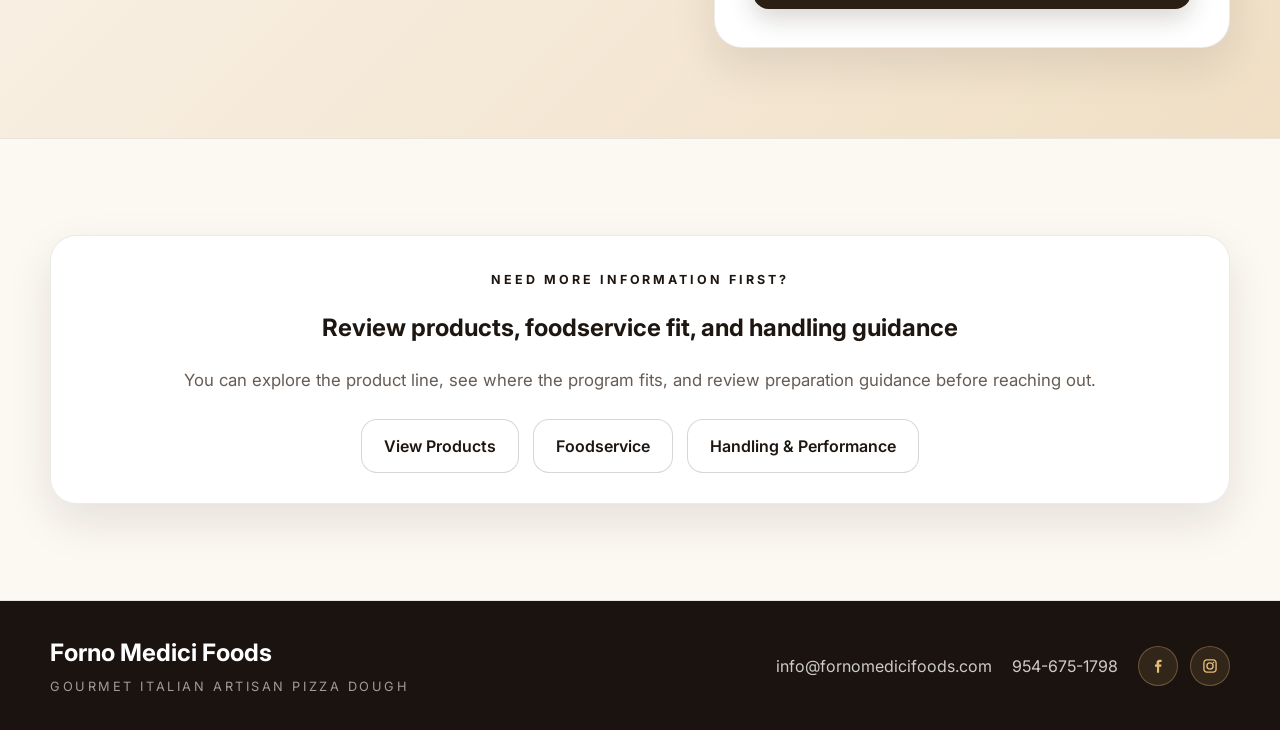
==== commit d2fc6259: "Update contact.html" ====
--- a/contact.html
+++ b/contact.html
@@ -37,6 +37,13 @@
   <link rel="stylesheet" href="styles.css" />
 </head>
 <body>
+  <div class="top-bar">
+  <div class="container top-bar-inner">
+    <span>Frozen Nationwide Shipping</span>
+    <span>Premium Italian Dough Balls</span>
+    <span>Wholesale Available</span>
+  </div>
+</div>
 <header class="site-header">
   <div class="container nav-wrap nav-simple">
     <a href="index.html" class="brand brand-left">
--- a/styles.css
+++ b/styles.css
@@ -1495,3 +1495,31 @@
     margin-right: auto;
   }
 }
+.top-bar {
+  background: #221710;
+  color: #f3dfb5;
+  border-bottom: 1px solid rgba(216, 176, 108, 0.18);
+}
+
+.top-bar-inner {
+  min-height: 36px;
+  display: flex;
+  align-items: center;
+  justify-content: center;
+  gap: 28px;
+  font-size: 0.72rem;
+  font-weight: 700;
+  letter-spacing: 0.12em;
+  text-transform: uppercase;
+  text-align: center;
+}
+
+@media (max-width: 640px) {
+  .top-bar-inner {
+    flex-direction: column;
+    gap: 4px;
+    padding: 8px 12px;
+    min-height: auto;
+    line-height: 1.4;
+  }
+}
